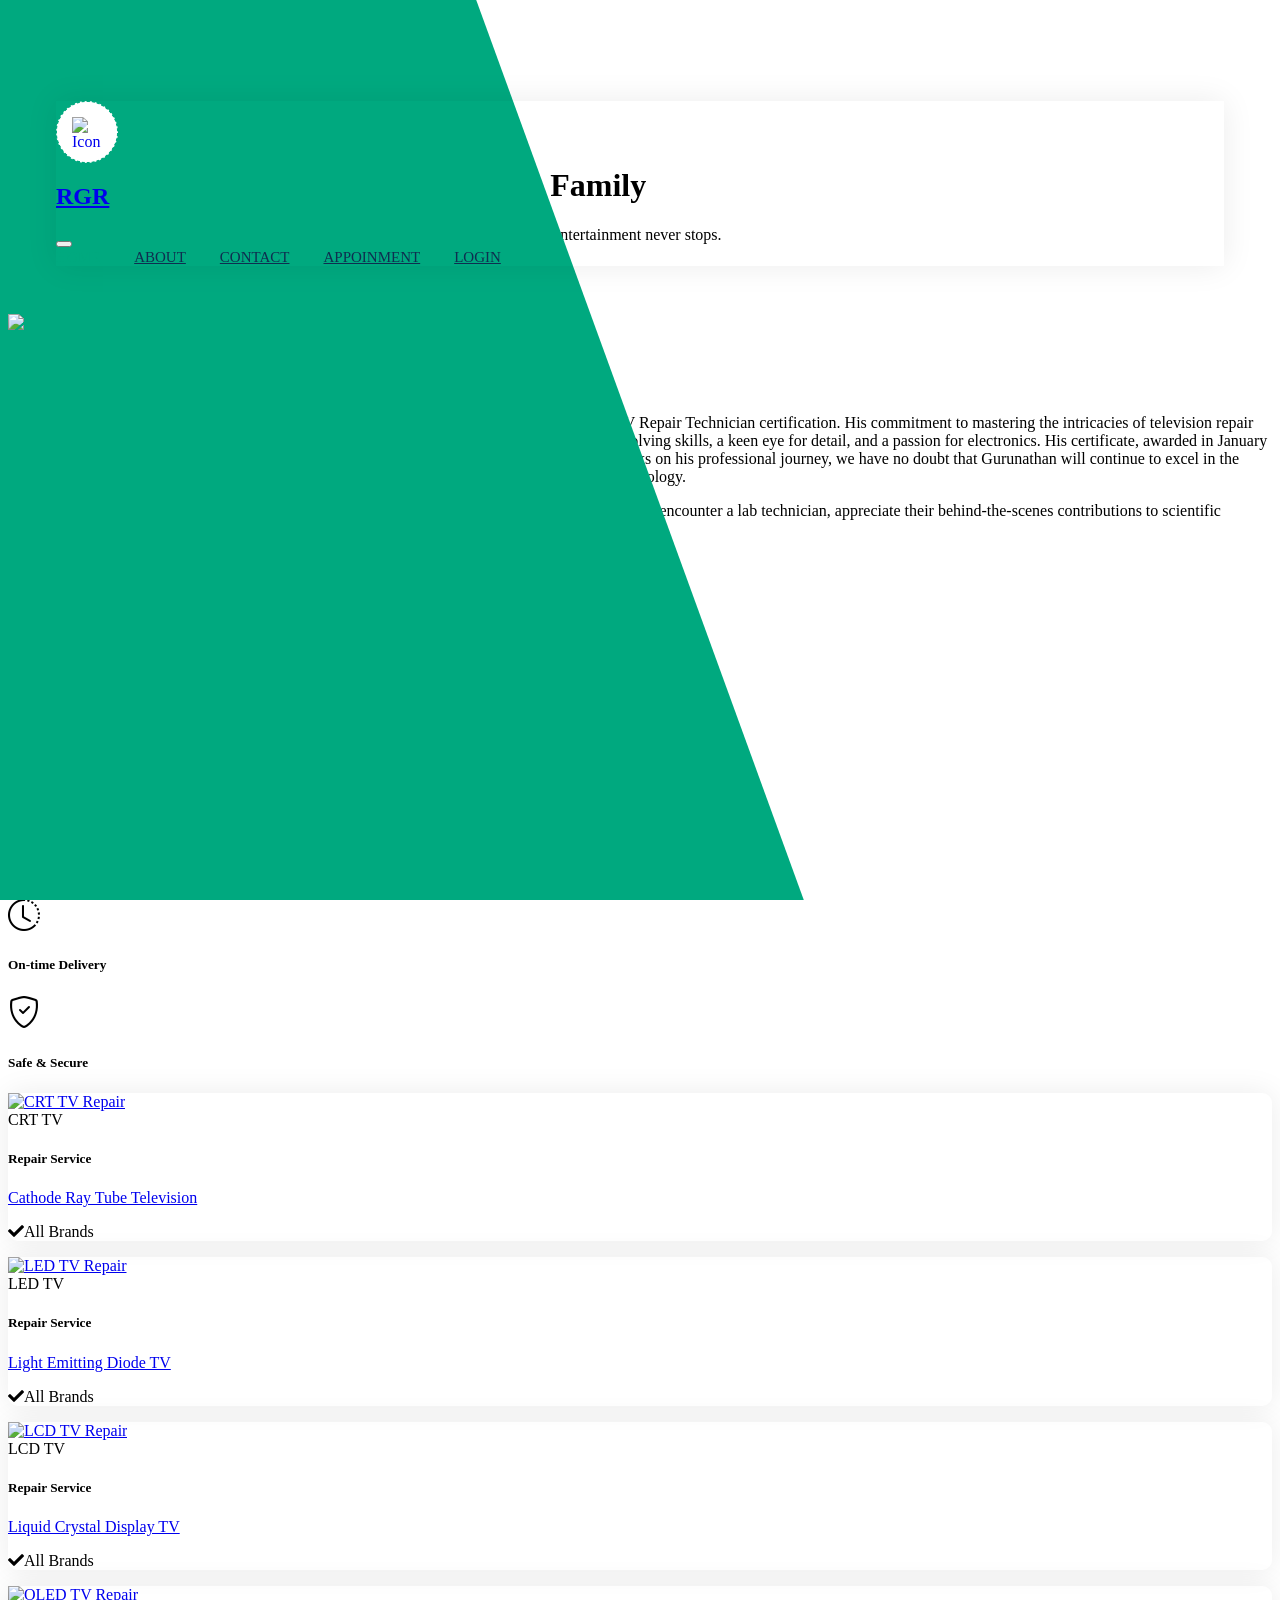
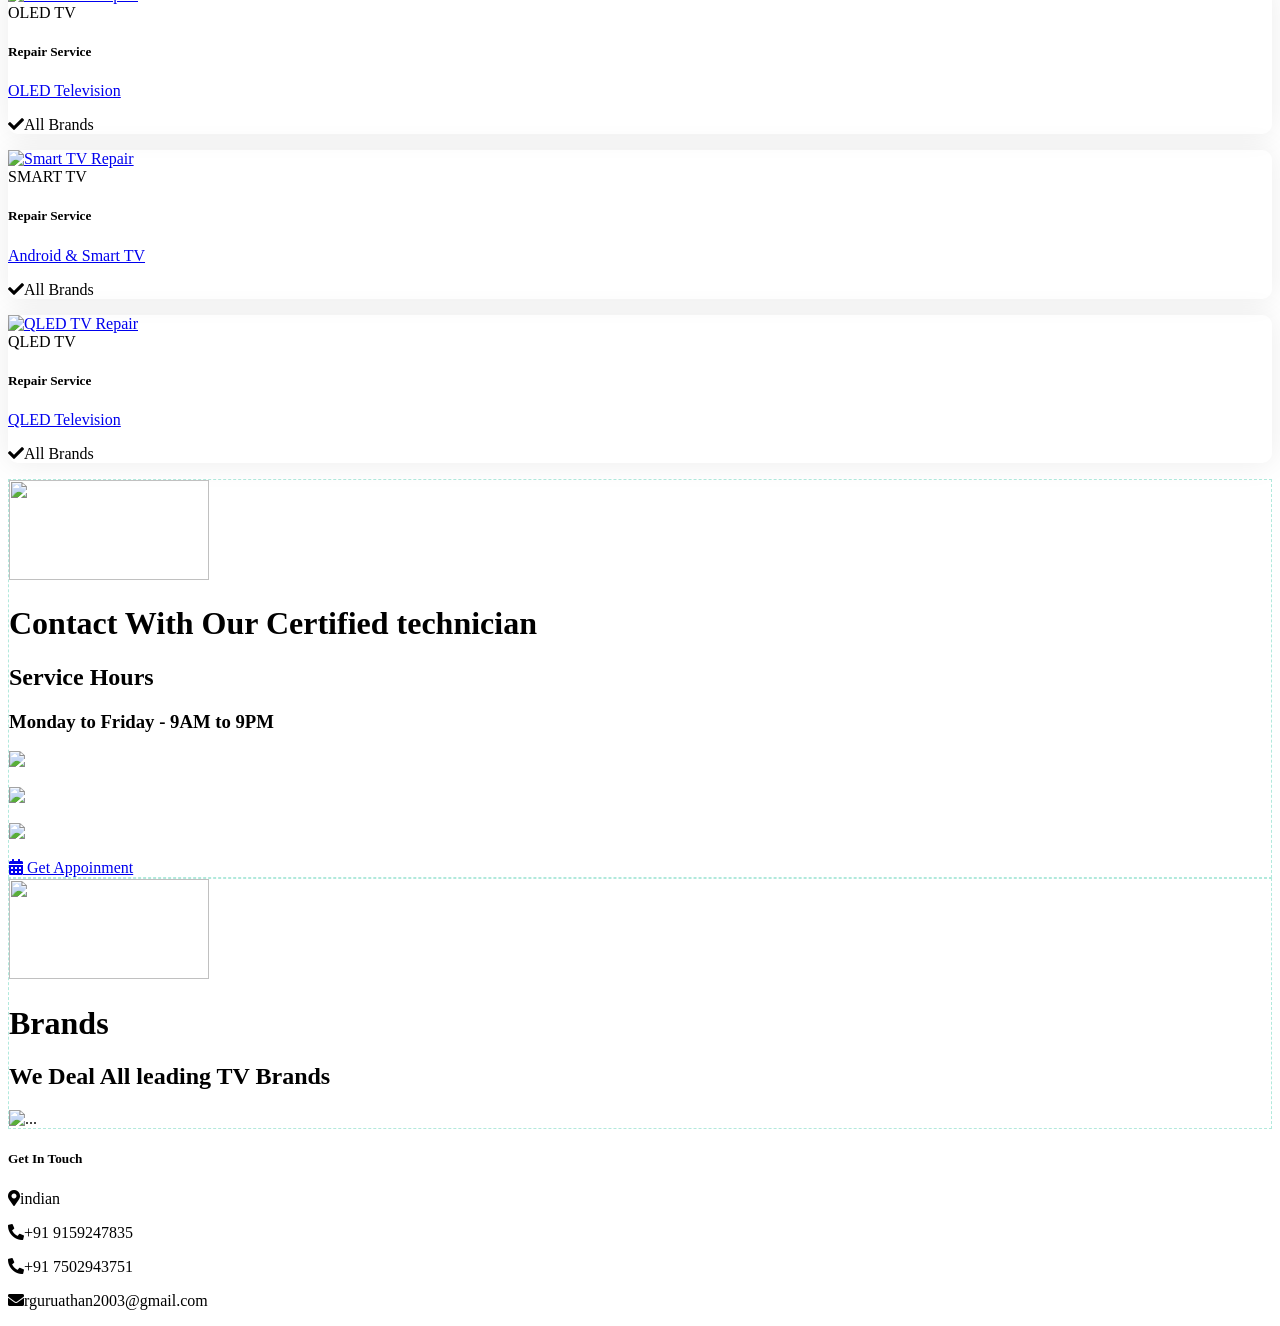
==== index.html @ 17c3c1b6 "re design the web page and CER LOGIN ,APPMONT AND RE DESIGN THE DASHBOARD" ====
<!DOCTYPE html>
<html lang="en">

<head>
    <meta charset="utf-8">
    <title>rgr electronics</title>
    <meta content="width=device-width, initial-scale=1.0" name="viewport">
    <meta content="tv technician,Door-Step Service,Certified technician,All leading TV Brands" name="keywords">
    <meta content="Find A tv technician To Support Your Family" name="description">

    <!-- Favicon -->
    <link href="img/gurulogo.ico" rel="icon">

    <!-- Google Web Fonts -->
    <link rel="preconnect" href="https://fonts.googleapis.com">
    <link rel="preconnect" href="https://fonts.gstatic.com" crossorigin>
    <link href="https://fonts.googleapis.com/css2?family=Heebo:wght@400;500;600&family=Inter:wght@700;800&display=swap" rel="stylesheet">

    <!-- Icon Font Stylesheet -->
    <link href="https://cdnjs.cloudflare.com/ajax/libs/font-awesome/5.10.0/css/all.min.css" rel="stylesheet">
    <link href="https://cdn.jsdelivr.net/npm/bootstrap-icons@1.4.1/font/bootstrap-icons.css" rel="stylesheet">

    <!-- Libraries Stylesheet -->
    <link href="lib/animate/animate.min.css" rel="stylesheet">
    <link href="lib/owlcarousel/assets/owl.carousel.min.css" rel="stylesheet">

    <!-- Customized Bootstrap Stylesheet -->
    <link href="css/bootstrap.min.css" rel="stylesheet">

    <!-- Template Stylesheet -->
    <link href="css/style.css" rel="stylesheet">
</head>

<body>

    <div class="container-xxl bg-white p-0">
        <!-- Spinner Start -->
        <div id="spinner"
            class="show bg-white position-fixed translate-middle w-100 vh-100 top-50 start-50 d-flex align-items-center justify-content-center">
            <div class="spinner-border text-primary" style="width: 3rem; height: 3rem;" role="status">
                <span class="sr-only">Loading...</span>
            </div>
        </div>
        <!-- Spinner End -->

        <!-- Navbar Start -->
        <div class="container-fluid nav-bar bg-transparent">
            <nav class="navbar navbar-expand-lg bg-white navbar-light py-0 px-4">
                <a href="index.html" class="navbar-brand d-flex align-items-center text-center">
                    <div class="icon p-2 me-2">
                        <img class="img-fluid" src="img/sqer logo.png" alt="Icon" style="width: 30px; height: 30px;">
                    </div>
                    <h2 class="m-0 text-primary">RGR</h2>
                </a>
                <button type="button" class="navbar-toggler" data-bs-toggle="collapse" data-bs-target="#navbarCollapse">
                    <span class="navbar-toggler-icon"></span>
                </button>
                <div class="collapse navbar-collapse" id="navbarCollapse">
                    <div class="navbar-nav ms-auto">
                        <a href="index.html" class="nav-item nav-link active">Home</a>
                        <a href="#AboutStart" class="nav-item nav-link">About</a>
                        <a href="#Contact" class="nav-item nav-link">Contact</a>
                        <a href="/appoinment.html" class="nav-item nav-link">Appoinment</a>
                        <a href="/lofin.html" class="nav-item nav-link" class="btn btn-primary">Login</a>
                    </div>
                </div>
            </nav>
        </div>
        <!-- Navbar End -->


        <!-- Header Start -->
        <div class="container-fluid header bg-white p-0">
            <div class="row g-0 align-items-center flex-column-reverse flex-md-row">
                <div class="col-md-6 p-5 mt-lg-5">
                    <h1 class="display-5 animated fadeIn mb-4">Find A <span class="text-primary">TV Technician</span> To
                        Support Your Family</h1>
                    <p class="animated fadeIn mb-4 pb-2 lead text-muted">A dedicated professional employed to maintain
                        technical equipment and ensure your entertainment never stops.</p>
                    <div class="d-flex gap-3 animated fadeIn">
                        <a href="#Services" class="btn btn-primary py-3 px-5">Get Started</a>
                        <a href="#Contact" class="btn btn-outline-primary py-3 px-5">Contact Us</a>
                    </div>
                </div>
                <div class="col-md-6 animated fadeIn">
                    <div class="owl-carousel header-carousel">
                        <div class="owl-carousel-item">
                            <img class="img-fluid" src="img/RGRPAGE1.gif" alt="TV Repair Service">
                        </div>
                        <div class="owl-carousel-item">
                            <img class="img-fluid" src="img/RGRpage2.gif" alt="Electronics Repair">
                        </div>
                    </div>
                </div>
            </div>
        </div>
        <!-- Header End -->

        <!-- About Start -->
        <div class="container-xxl py-5" id="AboutStart">
            <div class="container">
                <div class="row g-5 align-items-center">
                    <div class="col-lg-6 wow fadeIn" data-wow-delay="0.1s">
                        <div class="about-img position-relative overflow-hidden p-5 pe-0">
                            <img class="img-fluid w-100" src="img/gurun2.png">
                        </div>
                    </div>
                    <div class="col-lg-6 wow fadeIn" data-wow-delay="0.5s">
                        <h1 class="mb-4">We’re not just technicians; we’re TV artists.</h1>
                        <p class="mb-4">
                            Gurunathan Rajaram, a diligent and dedicated learner, recently achieved the prestigious
                            Smart TV Repair Technician certification. His commitment to mastering the intricacies of
                            television repair has been commendable.
                            Throughout the course, Gurunathan demonstrated exceptional problem-solving skills, a keen
                            eye for detail, and a passion for electronics. His certificate, awarded in January 2024,
                            stands as a testament to his expertise in diagnosing and fixing smart TV issues.
                            As he embarks on his professional journey, we have no doubt that Gurunathan will continue to
                            excel in the field, providing top-notch service to customers and contributing to the
                            ever-evolving world of technology.
                        </p>
                        <p class="mb-4">They are adept at diagnosing technical issues and providing practical solutions.
                            So, the next time you encounter a lab technician, appreciate their behind-the-scenes
                            contributions to scientific progress</p>

                        <a onclick="viewcertificate()" class="btn btn-primary py-3 px-5 mt-3">View certificate</a>
                        <div id="certificate" style="display: none;">
                            <img src="img/guru certificate .jpg" class="img-fluid shadow-lg p-3 mb-5 bg-body rounded "
                                alt="...">
                            <button onclick="clocecertificate()" type="button" class="btn-close"
                                aria-label="Close"></button>
                        </div>
                        <script>

                            function viewcertificate() {
                                document.getElementById("certificate").style.display = "block";
                            }

                            function clocecertificate() {
                                document.getElementById("certificate").style.display = "none";
                            }

                        </script>
                    </div>
                </div>
            </div>
        </div>
        <!-- About End -->


        <!-- Services Section Start -->
        <div class="container-xxl py-5" id="Services">
            <div class="container">
                <div class="text-center mx-auto mb-5 wow fadeInUp" data-wow-delay="0.1s" style="max-width: 600px;">
                    <h1 class="mb-3">Our Services</h1>
                    <p class="text-muted">We provide comprehensive repair services for all types of televisions,
                        ensuring quality and reliability.</p>
                </div>

                <!-- Features Grid -->
                <div class="row g-4 mb-5">
                    <div class="col-md-3 col-sm-6 wow fadeInUp" data-wow-delay="0.1s">
                        <div class="service-feature text-center p-3 rounded bg-light">
                            <i class="bi bi-geo-alt-fill text-primary fa-2x mb-2"></i>
                            <h5>Door-Step Service</h5>
                        </div>
                    </div>
                    <div class="col-md-3 col-sm-6 wow fadeInUp" data-wow-delay="0.3s">
                        <div class="service-feature text-center p-3 rounded bg-light">
                            <i class="bi bi-truck text-primary fa-2x mb-2"></i>
                            <h5>Free Pickup</h5>
                        </div>
                    </div>
                    <div class="col-md-3 col-sm-6 wow fadeInUp" data-wow-delay="0.5s">
                        <div class="service-feature text-center p-3 rounded bg-light">
                            <i class="bi bi-clock-history text-primary fa-2x mb-2"></i>
                            <h5>On-time Delivery</h5>
                        </div>
                    </div>
                    <div class="col-md-3 col-sm-6 wow fadeInUp" data-wow-delay="0.7s">
                        <div class="service-feature text-center p-3 rounded bg-light">
                            <i class="bi bi-shield-check text-primary fa-2x mb-2"></i>
                            <h5>Safe & Secure</h5>
                        </div>
                    </div>
                </div>

                <!-- Service Cards -->
                <div class="row g-4">
                    <div class="col-lg-4 col-md-6 wow fadeInUp" data-wow-delay="0.1s">
                        <div class="property-item rounded overflow-hidden">
                            <div class="position-relative overflow-hidden">
                                <a href="#Contact"><img class="img-fluid" src="img/crt tv.jpg" alt="CRT TV Repair"></a>
                                <div
                                    class="bg-white rounded-top text-primary position-absolute start-0 bottom-0 mx-4 pt-1 px-3">
                                    CRT TV</div>
                            </div>
                            <div class="p-4 pb-0">
                                <h5 class="text-primary mb-3">Repair Service</h5>
                                <a class="d-block h5 mb-2" href="#Contact">Cathode Ray Tube Television</a>
                                <p class="text-muted"><i class="fa fa-check text-primary me-2"></i>All Brands</p>
                            </div>
                        </div>
                    </div>
                    <div class="col-lg-4 col-md-6 wow fadeInUp" data-wow-delay="0.3s">
                        <div class="property-item rounded overflow-hidden">
                            <div class="position-relative overflow-hidden">
                                <a href="#Contact"><img class="img-fluid" src="img/led tv.jpeg" alt="LED TV Repair"></a>
                                <div
                                    class="bg-white rounded-top text-primary position-absolute start-0 bottom-0 mx-4 pt-1 px-3">
                                    LED TV</div>
                            </div>
                            <div class="p-4 pb-0">
                                <h5 class="text-primary mb-3">Repair Service</h5>
                                <a class="d-block h5 mb-2" href="#Contact">Light Emitting Diode TV</a>
                                <p class="text-muted"><i class="fa fa-check text-primary me-2"></i>All Brands</p>
                            </div>
                        </div>
                    </div>
                    <div class="col-lg-4 col-md-6 wow fadeInUp" data-wow-delay="0.5s">
                        <div class="property-item rounded overflow-hidden">
                            <div class="position-relative overflow-hidden">
                                <a href="#Contact"><img class="img-fluid" src="img/lcd tv.jpeg" alt="LCD TV Repair"></a>
                                <div
                                    class="bg-white rounded-top text-primary position-absolute start-0 bottom-0 mx-4 pt-1 px-3">
                                    LCD TV</div>
                            </div>
                            <div class="p-4 pb-0">
                                <h5 class="text-primary mb-3">Repair Service</h5>
                                <a class="d-block h5 mb-2" href="#Contact">Liquid Crystal Display TV</a>
                                <p class="text-muted"><i class="fa fa-check text-primary me-2"></i>All Brands</p>
                            </div>
                        </div>
                    </div>
                    <!-- Additional cards for OLED, Smart TV, QLED -->
                    <div class="col-lg-4 col-md-6 wow fadeInUp" data-wow-delay="0.1s">
                        <div class="property-item rounded overflow-hidden">
                            <div class="position-relative overflow-hidden">
                                <a href="#Contact"><img class="img-fluid" src="img/oled tv.jpg"
                                        alt="OLED TV Repair"></a>
                                <div
                                    class="bg-white rounded-top text-primary position-absolute start-0 bottom-0 mx-4 pt-1 px-3">
                                    OLED TV</div>
                            </div>
                            <div class="p-4 pb-0">
                                <h5 class="text-primary mb-3">Repair Service</h5>
                                <a class="d-block h5 mb-2" href="#Contact">OLED Television</a>
                                <p class="text-muted"><i class="fa fa-check text-primary me-2"></i>All Brands</p>
                            </div>
                        </div>
                    </div>
                    <div class="col-lg-4 col-md-6 wow fadeInUp" data-wow-delay="0.3s">
                        <div class="property-item rounded overflow-hidden">
                            <div class="position-relative overflow-hidden">
                                <a href="#Contact"><img class="img-fluid" src="img/smart tv.jpg"
                                        alt="Smart TV Repair"></a>
                                <div
                                    class="bg-white rounded-top text-primary position-absolute start-0 bottom-0 mx-4 pt-1 px-3">
                                    SMART TV</div>
                            </div>
                            <div class="p-4 pb-0">
                                <h5 class="text-primary mb-3">Repair Service</h5>
                                <a class="d-block h5 mb-2" href="#Contact">Android & Smart TV</a>
                                <p class="text-muted"><i class="fa fa-check text-primary me-2"></i>All Brands</p>
                            </div>
                        </div>
                    </div>
                    <div class="col-lg-4 col-md-6 wow fadeInUp" data-wow-delay="0.5s">
                        <div class="property-item rounded overflow-hidden">
                            <div class="position-relative overflow-hidden">
                                <a href="#Contact"><img class="img-fluid" src="img/qled tv.jpeg"
                                        alt="QLED TV Repair"></a>
                                <div
                                    class="bg-white rounded-top text-primary position-absolute start-0 bottom-0 mx-4 pt-1 px-3">
                                    QLED TV</div>
                            </div>
                            <div class="p-4 pb-0">
                                <h5 class="text-primary mb-3">Repair Service</h5>
                                <a class="d-block h5 mb-2" href="#Contact">QLED Television</a>
                                <p class="text-muted"><i class="fa fa-check text-primary me-2"></i>All Brands</p>
                            </div>
                        </div>
                    </div>
                </div>
            </div>
        </div>
        <!-- Services Section End -->

        <!-- Call to Action Start -->
        <div class="container-xxl py-5" id="Contact">
            <div class="container">
                <div class="bg-light rounded p-3">
                    <div class="bg-white rounded p-4" style="border: 1px dashed rgba(0, 185, 142, .3)">
                        <div class="row g-5 align-items-center">
                            <div class="col-lg-6 wow fadeIn" data-wow-delay="0.1s">
                                <div class="owl-carousel header-carousel">
                                    <div class="owl-carousel-item">
                                        <img class="img-fluid rounded w-100" src="img/guru photo.jpg" width="200px"
                                            height="100px" alt="">
                                    </div>
                                </div>
                            </div>
                            <div class="col-lg-6 wow fadeIn" data-wow-delay="0.5s">
                                <div class="mb-4">
                                    <h1 class="mb-3">Contact With Our Certified technician</h1>
                                    <h2>Service Hours</h2>
                                    <h3>Monday to Friday - 9AM to 9PM</h3>
                                </div>



                                <a href="https://wa.me/919159247835" class="btn btn-primary py-3 px-4 me-2"><img
                                    width="30" height="30" src="https://img.icons8.com/color/48/whatsapp--v1.png"
                                    alt="whatsapp--v1" /> Chat with Whatsapp</a><br><br>

                                <a href="mailto:rguruathan2003@gmail.com" class="btn btn-primary py-3 px-4 me-2"><img
                                    width="30" height="30" src="https://img.icons8.com/color/48/gmail-new.png"
                                    alt="gmail-new" /></i> Chat with gmail</a><br><br>

                                <a href="tel:+919159247835" class="btn btn-primary py-3 px-4 me-2"><img width="30"
                                    height="30" src="https://img.icons8.com/color/48/apple-phone.png"
                                    alt="apple-phone" /> MAKE A CALL</a><br><br>

                                <a href="/appoinment.html" class="btn btn-dark py-3 px-4"><i
                                    class="fa fa-calendar-alt me-2"></i> Get Appoinment</a>
                            </div>
                        </div>
                    </div>
                </div>
            </div>
        </div>
        <!-- Call to Action End -->
        <!--brands-->
        <div class="container-xxl py-5" id="Contact">
            <div class="container">
                <div class="bg-light rounded p-3">
                    <div class="bg-white rounded p-4" style="border: 1px dashed rgba(0, 185, 142, .3)">
                        <div class="row g-5 align-items-center">
                            <div class="col-lg-6 wow fadeIn" data-wow-delay="0.1s">
                                <img class="img-fluid rounded w-100" src="img/logo.png" width="200px" height="100px"
                                    alt="">
                            </div>
                            <div class="col-lg-6 wow fadeIn" data-wow-delay="0.5s">
                                <div class="mb-4">
                                    <h1 class="mb-3">Brands</h1>
                                    <h2>We Deal All leading TV Brands</h2>
                                </div>
                                <!--braind logo-->
                                <img src="img/Screenshot 2024-05-18 124845.png" width="550px"
                                    class="rounded mx-auto d-block img-fluid" alt="...">
                            </div>
                        </div>
                    </div>
                </div>
            </div>
        </div>

        <!-- Footer Start -->
        <div class="container-fluid bg-dark text-white-50 footer pt-5 mt-5 wow fadeIn" data-wow-delay="0.1s">
            <div class="container py-5">
                <div class="row g-5">
                    <div class="col-lg-3 col-md-6">
                        <h5 class="text-white mb-4">Get In Touch</h5>
                        <p class="mb-2"><i class="fa fa-map-marker-alt me-3"></i>indian</p>
                        <p class="mb-2"><i class="fa fa-phone-alt me-3"></i>+91 9159247835</p>
                        <p class="mb-2"><i class="fa fa-phone-alt me-3"></i>+91 7502943751</p>
                        <p class="mb-2"><i class="fa fa-envelope me-3"></i>rguruathan2003@gmail.com</p>
                    </div>
                </div>
            </div>
        </div>
        <!-- Footer End -->

        <!-- Back to Top -->
        <a href="#" class="btn btn-lg btn-primary btn-lg-square back-to-top"><i class="bi bi-arrow-up"></i></a>
    </div>

    <!-- JavaScript Libraries -->
    <script src="https://code.jquery.com/jquery-3.4.1.min.js"></script>
    <script src="https://cdn.jsdelivr.net/npm/bootstrap@5.0.0/dist/js/bootstrap.bundle.min.js"></script>
    <script src="lib/wow/wow.min.js"></script>
    <script src="lib/easing/easing.min.js"></script>
    <script src="lib/waypoints/waypoints.min.js"></script>
    <script src="lib/owlcarousel/owl.carousel.min.js"></script>

    <!-- Template Javascript -->
    <script src="js/main.js"></script>
    <script src="https://sheetdb.io/handlebars.js"></script>
    <script src="https://cdn.jsdelivr.net/gh/noumanqamar450/alertbox@main/version/1.0.2/alertbox.min.js"></script>
</body>

</html>
---- css/style.css ----
:root {
    --primary: #00A97F;
    --secondary: #0b1c2c;
    --light: #EFFDF5;
    --dark: #0E2E50;
}

.back-to-top {
    position: fixed;
    display: none;
    right: 45px;
    bottom: 45px;
    z-index: 99;
}


/*** Spinner ***/
#spinner {
    opacity: 0;
    visibility: hidden;
    transition: opacity .5s ease-out, visibility 0s linear .5s;
    z-index: 99999;
}

#spinner.show {
    transition: opacity .5s ease-out, visibility 0s linear 0s;
    visibility: visible;
    opacity: 1;
}


/*** Button ***/
.btn {
    transition: .5s;
}

.btn.btn-primary,
.btn.btn-secondary {
    color: #FFFFFF;
}

.btn-square {
    width: 38px;
    height: 38px;
}

.btn-sm-square {
    width: 32px;
    height: 32px;
}

.btn-lg-square {
    width: 48px;
    height: 48px;
}

.btn-square,
.btn-sm-square,
.btn-lg-square {
    padding: 0;
    display: flex;
    align-items: center;
    justify-content: center;
    font-weight: normal;
    border-radius: 50px;
}


/*** Navbar ***/
.nav-bar {
    position: relative;
    margin-top: 45px;
    padding: 0 3rem;
    transition: .5s;
    z-index: 9999;
    border-radius: 50px;
}

.nav-bar.sticky-top {
    position: sticky;
    padding: 0;
    z-index: 9999;
}

.navbar {
    box-shadow: 0 0 30px rgba(0, 0, 0, .08);
}

.navbar .dropdown-toggle::after {
    border: none;
    content: "\f107";
    font-family: "Font Awesome 5 Free";
    font-weight: 900;
    vertical-align: middle;
    margin-left: 5px;
    transition: .5s;
}

.navbar .dropdown-toggle[aria-expanded=true]::after {
    transform: rotate(-180deg);
}

.navbar-light .navbar-nav .nav-link {
    margin-right: 30px;
    padding: 25px 0;
    color: #FFFFFF;
    font-size: 15px;
    text-transform: uppercase;
    outline: none;
}

.navbar-light .navbar-nav .nav-link:hover,
.navbar-light .navbar-nav .nav-link.active {
    color: var(--primary);
}

@media (max-width: 991.98px) {
    .nav-bar {
        margin: 0;
        padding: 0;
    }

    .navbar-light .navbar-nav .nav-link {
        margin-right: 0;
        padding: 10px 0;
    }

    .navbar-light .navbar-nav {
        border-top: 1px solid #EEEEEE;
    }
}

.navbar-light .navbar-brand {
    height: 75px;
}

.navbar-light .navbar-nav .nav-link {
    color: var(--dark);
    font-weight: 500;
}

@media (min-width: 992px) {
    .navbar .nav-item .dropdown-menu {
        display: block;
        top: 100%;
        margin-top: 0;
        transform: rotateX(-75deg);
        transform-origin: 0% 0%;
        opacity: 0;
        visibility: hidden;
        transition: .5s;

    }

    .navbar .nav-item:hover .dropdown-menu {
        transform: rotateX(0deg);
        visibility: visible;
        transition: .5s;
        opacity: 1;
    }
}


/*** Header ***/
@media (min-width: 992px) {
    .header {
        margin-top: -120px;
    }
}

.header-carousel .owl-nav {
    position: absolute;
    top: 50%;
    left: -25px;
    transform: translateY(-50%);
    display: flex;
    flex-direction: column;
}

.header-carousel .owl-nav .owl-prev,
.header-carousel .owl-nav .owl-next {
    margin: 7px 0;
    width: 50px;
    height: 50px;
    display: flex;
    align-items: center;
    justify-content: center;
    color: #FFFFFF;
    background: var(--primary);
    border-radius: 40px;
    font-size: 20px;
    transition: .5s;
}

.header-carousel .owl-nav .owl-prev:hover,
.header-carousel .owl-nav .owl-next:hover {
    background: var(--dark);
}

@media (max-width: 768px) {
    .header-carousel .owl-nav {
        left: 25px;
    }
}

.breadcrumb-item+.breadcrumb-item::before {
    color: #DDDDDD;
}


/*** Icon ***/
.icon {
    padding: 15px;
    display: inline-flex;
    align-items: center;
    justify-content: center;
    background: #FFFFFF !important;
    border-radius: 50px;
    border: 1px dashed var(--primary) !important;
}


/*** About ***/
.about-img img {
    position: relative;
    z-index: 2;
}

.about-img::before {
    position: absolute;
    content: "";
    top: 0;
    left: -50%;
    width: 100%;
    height: 100%;
    background: var(--primary);
    transform: skew(20deg);
    z-index: 1;
}


/*** Category ***/
.cat-item div {
    background: #FFFFFF;
    border: 1px dashed rgba(0, 185, 142, .3);
    transition: .5s;
}

.cat-item:hover div {
    background: var(--primary);
    border-color: transparent;
}

.cat-item div * {
    transition: .5s;
}

.cat-item:hover div * {
    color: #FFFFFF !important;
}


/*** Property List ***/
.nav-pills .nav-item .btn {
    color: var(--dark);
}

.nav-pills .nav-item .btn:hover,
.nav-pills .nav-item .btn.active {
    color: #FFFFFF;
}

.property-item {
    box-shadow: 0 0 30px rgba(0, 0, 0, .08);
    transition: .5s;
    border-radius: 10px;
}

.property-item img {
    transition: .5s;
}

.property-item:hover {
    box-shadow: 0 10px 40px rgba(0, 169, 127, 0.2);
    transform: translateY(-5px);
}

.property-item:hover img {
    transform: scale(1.05);
}

.property-item .border-top {
    border-top: 1px dashed rgba(0, 185, 142, .3) !important;
}

.property-item .border-end {
    border-right: 1px dashed rgba(0, 185, 142, .3) !important;
}


/*** Team ***/
.team-item {
    box-shadow: 0 0 30px rgba(0, 0, 0, .08);
    transition: .5s;
}

.team-item .btn {
    color: var(--primary);
    background: #FFFFFF;
    box-shadow: 0 0 30px rgba(0, 0, 0, .15);
}

.team-item .btn:hover {
    color: #FFFFFF;
    background: var(--primary);
}

.team-item:hover {
    border-color: var(--secondary) !important;
}

.team-item:hover .bg-primary {
    background: var(--secondary) !important;
}

.team-item:hover .bg-primary i {
    color: var(--secondary) !important;
}


/*** Testimonial ***/
.testimonial-carousel {
    padding-left: 1.5rem;
    padding-right: 1.5rem;
}

@media (min-width: 576px) {
    .testimonial-carousel {
        padding-left: 4rem;
        padding-right: 4rem;
    }
}

.testimonial-carousel .testimonial-item .border {
    border: 1px dashed rgba(0, 185, 142, .3) !important;
}

.testimonial-carousel .owl-nav {
    position: absolute;
    width: 100%;
    height: 40px;
    top: calc(50% - 20px);
    left: 0;
    display: flex;
    justify-content: space-between;
    z-index: 1;
}

.testimonial-carousel .owl-nav .owl-prev,
.testimonial-carousel .owl-nav .owl-next {
    position: relative;
    width: 40px;
    height: 40px;
    display: flex;
    align-items: center;
    justify-content: center;
    color: #FFFFFF;
    background: var(--primary);
    border-radius: 40px;
    font-size: 20px;
    transition: .5s;
}

.testimonial-carousel .owl-nav .owl-prev:hover,
.testimonial-carousel .owl-nav .owl-next:hover {
    background: var(--dark);
}


/*** Footer ***/
.footer .btn.btn-social {
    margin-right: 5px;
    width: 35px;
    height: 35px;
    display: flex;
    align-items: center;
    justify-content: center;
    color: var(--light);
    border: 1px solid rgba(255, 255, 255, 0.5);
    border-radius: 35px;
    transition: .3s;
}

.footer .btn.btn-social:hover {
    color: var(--primary);
    border-color: var(--light);
}

.footer .btn.btn-link {
    display: block;
    margin-bottom: 5px;
    padding: 0;
    text-align: left;
    font-size: 15px;
    font-weight: normal;
    text-transform: capitalize;
    transition: .3s;
}

.footer .btn.btn-link::before {
    position: relative;
    content: "\f105";
    font-family: "Font Awesome 5 Free";
    font-weight: 900;
    margin-right: 10px;
}

.footer .btn.btn-link:hover {
    letter-spacing: 1px;
    box-shadow: none;
}

.footer .form-control {
    border-color: rgba(255, 255, 255, 0.5);
}

.footer .copyright {
    padding: 25px 0;
    font-size: 15px;
    border-top: 1px solid rgba(256, 256, 256, .1);
}

.footer .copyright a {
    color: var(--light);
}

.footer .footer-menu a {
    margin-right: 15px;
    padding-right: 15px;
    border-right: 1px solid rgba(255, 255, 255, .1);
}

.footer .footer-menu a:last-child {
    margin-right: 0;
    padding-right: 0;
    border-right: none;
}

/* From Uiverse.io by stlyash */
.redes {
    width: 80px;
    height: auto;
    display: flex;
    flex-direction: column;
}

.redes a {
    display: flex;
    justify-content: center;
    align-items: center;
    width: 100%;
    height: 40px;
    transition: all 0.2s ease-in-out;
}

.redes a svg {
    width: 30px;
    fill: #ffffff;
}

.redes .discord {
    background-color: rgb(0, 60, 255);
    border-radius: 0 0 10px 0;
}

.redes .instagram {
    background: linear-gradient(45deg, #833ab4, #fd1d1d, #f56040);
    border-radius: 0 10px 0 0;
}

.redes .github {
    background-color: rgb(24, 22, 22);
}

.redes .twitter {
    background-color: #000000;
}

.redes .facebook {
    background-color: #006aff;
}

.redes a:hover {
    width: 150%;
    border-radius: 0 10px 10px 0;
}
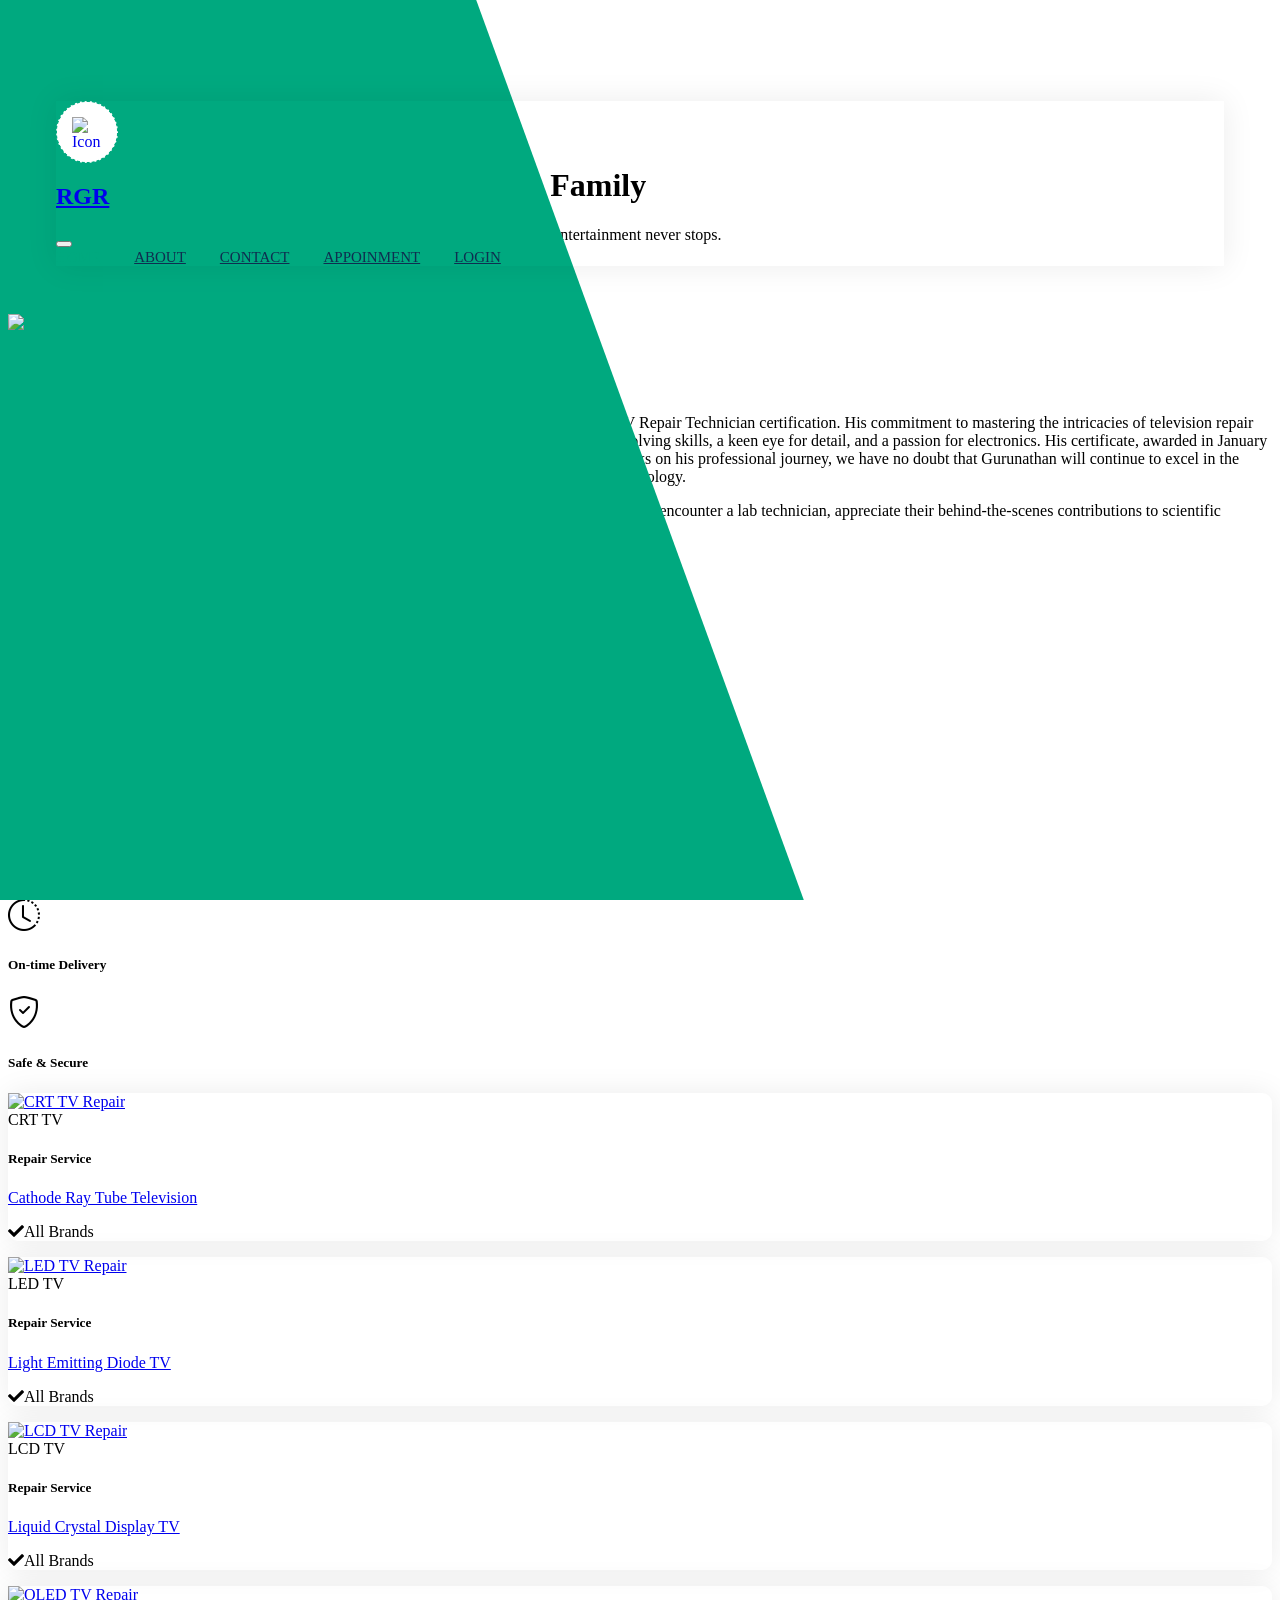
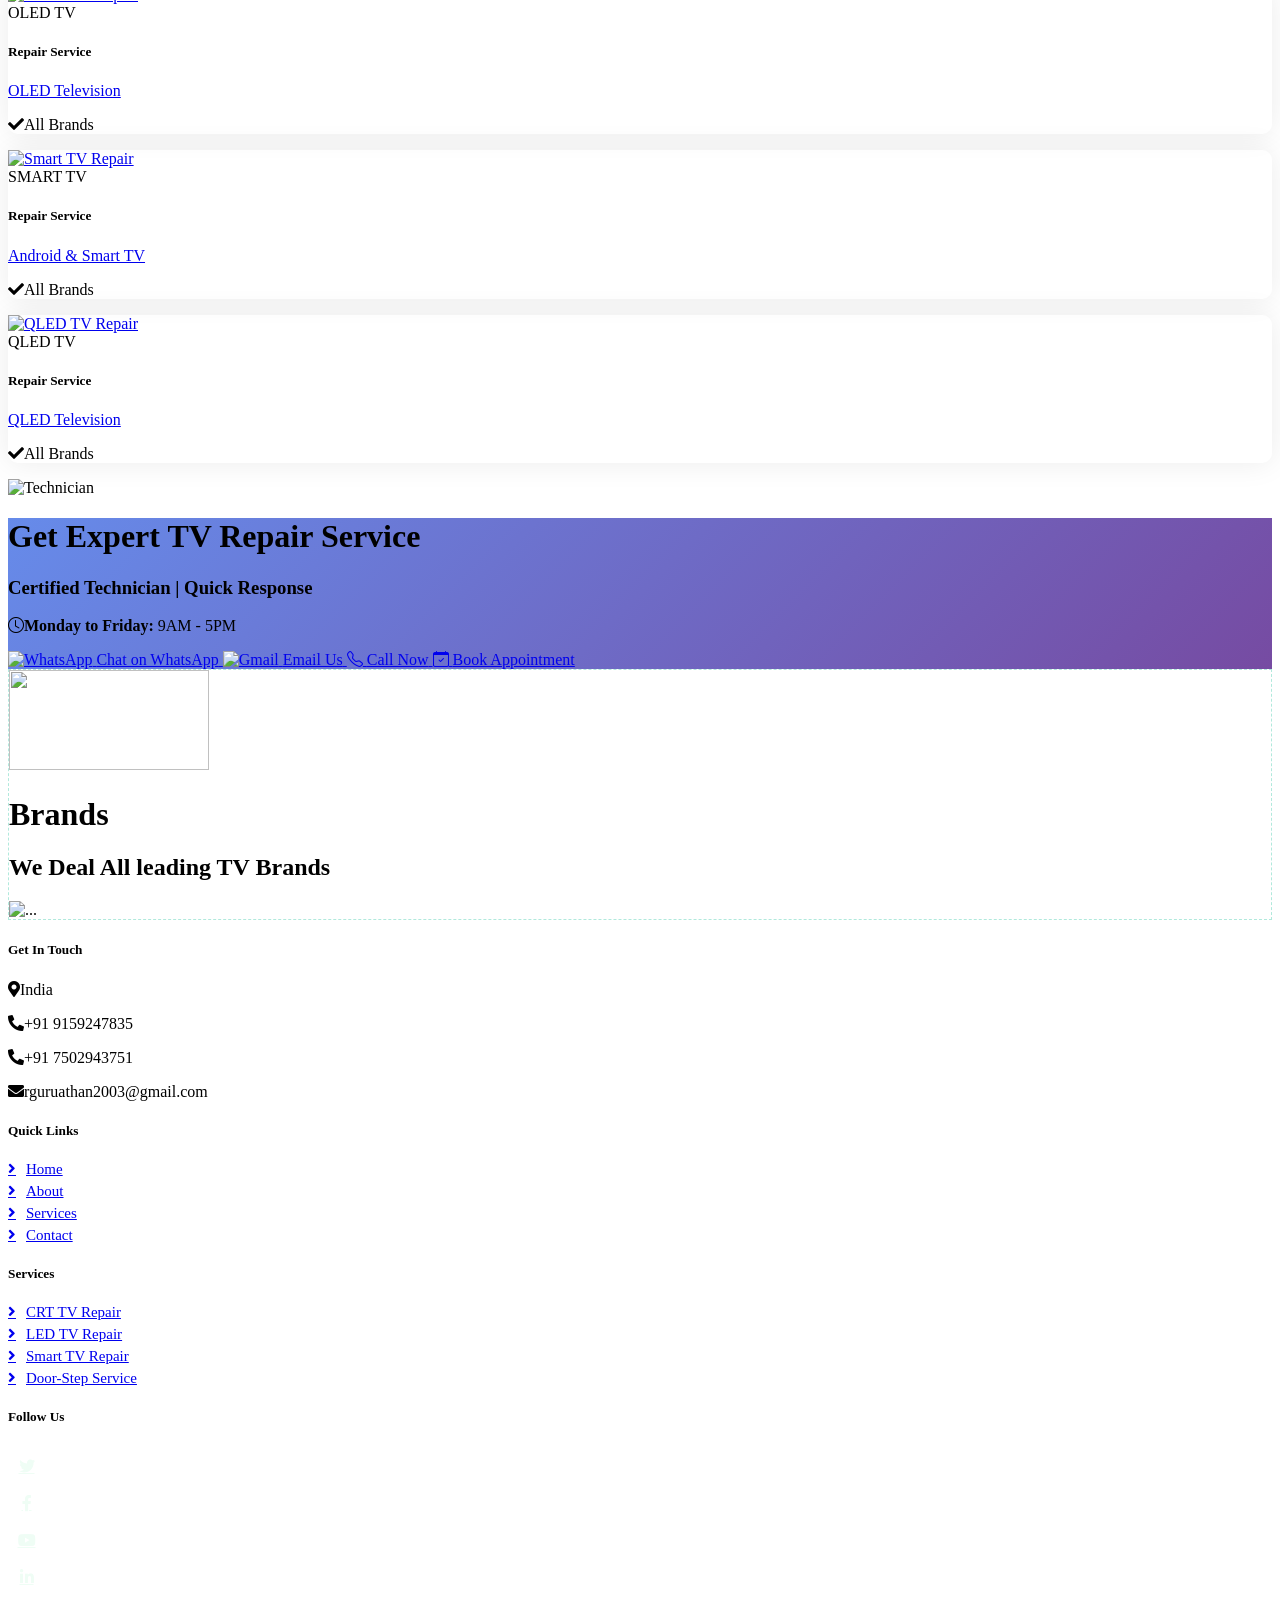
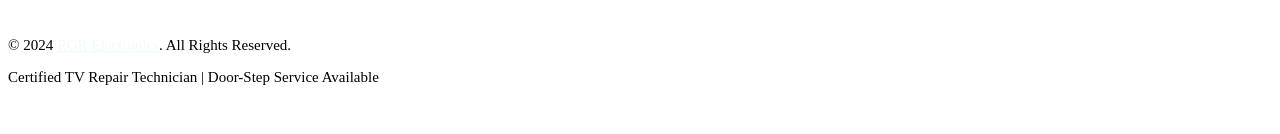
==== commit 23a3529a: "fix : sm changes in fooder" ====
--- a/index.html
+++ b/index.html
@@ -61,7 +61,7 @@
                         <a href="#AboutStart" class="nav-item nav-link">About</a>
                         <a href="#Contact" class="nav-item nav-link">Contact</a>
                         <a href="/appoinment.html" class="nav-item nav-link">Appoinment</a>
-                        <a href="/lofin.html" class="nav-item nav-link" class="btn btn-primary">Login</a>
+                        <a href="/lofin.html" class="nav-item nav-link">Login</a>
                     </div>
                 </div>
             </nav>
@@ -79,7 +79,7 @@
                         technical equipment and ensure your entertainment never stops.</p>
                     <div class="d-flex gap-3 animated fadeIn">
                         <a href="#Services" class="btn btn-primary py-3 px-5">Get Started</a>
-                        <a href="#Contact" class="btn btn-outline-primary py-3 px-5">Contact Us</a>
+                        <!-- <a href="#Contact" class="btn btn-outline-primary py-3 px-5">Contact Us</a> -->
                     </div>
                 </div>
                 <div class="col-md-6 animated fadeIn">
@@ -286,46 +286,49 @@
         <!-- Services Section End -->
 
         <!-- Call to Action Start -->
-        <div class="container-xxl py-5" id="Contact">
+        <div class="container-xxl py-5" id="CTA">
             <div class="container">
-                <div class="bg-light rounded p-3">
-                    <div class="bg-white rounded p-4" style="border: 1px dashed rgba(0, 185, 142, .3)">
-                        <div class="row g-5 align-items-center">
-                            <div class="col-lg-6 wow fadeIn" data-wow-delay="0.1s">
-                                <div class="owl-carousel header-carousel">
-                                    <div class="owl-carousel-item">
-                                        <img class="img-fluid rounded w-100" src="img/guru photo.jpg" width="200px"
-                                            height="100px" alt="">
-                                    </div>
-                                </div>
-                            </div>
-                            <div class="col-lg-6 wow fadeIn" data-wow-delay="0.5s">
-                                <div class="mb-4">
-                                    <h1 class="mb-3">Contact With Our Certified technician</h1>
-                                    <h2>Service Hours</h2>
-                                    <h3>Monday to Friday - 9AM to 9PM</h3>
-                                </div>
-
-
-
-                                <a href="https://wa.me/919159247835" class="btn btn-primary py-3 px-4 me-2"><img
-                                    width="30" height="30" src="https://img.icons8.com/color/48/whatsapp--v1.png"
-                                    alt="whatsapp--v1" /> Chat with Whatsapp</a><br><br>
-
-                                <a href="mailto:rguruathan2003@gmail.com" class="btn btn-primary py-3 px-4 me-2"><img
-                                    width="30" height="30" src="https://img.icons8.com/color/48/gmail-new.png"
-                                    alt="gmail-new" /></i> Chat with gmail</a><br><br>
-
-                                <a href="tel:+919159247835" class="btn btn-primary py-3 px-4 me-2"><img width="30"
-                                    height="30" src="https://img.icons8.com/color/48/apple-phone.png"
-                                    alt="apple-phone" /> MAKE A CALL</a><br><br>
-
-                                <a href="/appoinment.html" class="btn btn-dark py-3 px-4"><i
-                                    class="fa fa-calendar-alt me-2"></i> Get Appoinment</a>
-                            </div>
-                        </div>
-                    </div>
-                </div>
+            <div class="row g-4 align-items-center">
+                <div class="col-lg-6 wow fadeInLeft" data-wow-delay="0.1s">
+                <div class="position-relative">
+                    <div class="owl-carousel header-carousel rounded overflow-hidden shadow-lg">
+                    <div class="owl-carousel-item">
+                        <img class="img-fluid w-100" src="img/guru photo.jpg" alt="Technician">
+                    </div>
+                    </div>
+                    <div class="position-absolute top-0 start-0 w-100 h-100 bg-primary opacity-10 rounded"></div>
+                </div>
+                </div>
+                <div class="col-lg-6 wow fadeInRight" data-wow-delay="0.5s">
+                <div class="rounded-lg p-5" style="background: linear-gradient(135deg, #668bea 0%, #764ba2 100%);">
+                    <div class="mb-4">
+                    <h1 class="mb-3 text-white">Get Expert TV Repair Service</h1>
+                    <h3 class="text-white-50 fw-normal">Certified Technician | Quick Response</h3>
+                    </div>
+                    <div class="mb-4">
+                    <p class="text-white mb-2"><i class="bi bi-clock text-warning me-2"></i><strong>Monday to Friday:</strong> 9AM - 5PM</p>
+                    </div>
+                    <div class="d-flex flex-column gap-2">
+                    <a href="https://wa.me/919159247835" class="btn btn-light btn-lg d-flex align-items-center justify-content-center gap-2 shadow-sm hover-lift">
+                        <img width="24" height="24" src="https://img.icons8.com/color/48/whatsapp--v1.png" alt="WhatsApp">
+                        <span>Chat on WhatsApp</span>
+                    </a>
+                    <a href="mailto:rguruathan2003@gmail.com" class="btn btn-outline-light btn-lg d-flex align-items-center justify-content-center gap-2">
+                        <img width="24" height="24" src="https://img.icons8.com/color/48/gmail-new.png" alt="Gmail">
+                        <span>Email Us</span>
+                    </a>
+                    <a href="tel:+919159247835" class="btn btn-outline-light btn-lg d-flex align-items-center justify-content-center gap-2">
+                        <i class="bi bi-telephone"></i>
+                        <span>Call Now</span>
+                    </a>
+                    <a href="/appoinment.html" class="btn btn-warning btn-lg d-flex align-items-center justify-content-center gap-2 fw-bold">
+                        <i class="bi bi-calendar-check"></i>
+                        <span>Book Appointment</span>
+                    </a>
+                    </div>
+                </div>
+                </div>
+            </div>
             </div>
         </div>
         <!-- Call to Action End -->
@@ -357,15 +360,50 @@
         <!-- Footer Start -->
         <div class="container-fluid bg-dark text-white-50 footer pt-5 mt-5 wow fadeIn" data-wow-delay="0.1s">
             <div class="container py-5">
-                <div class="row g-5">
-                    <div class="col-lg-3 col-md-6">
-                        <h5 class="text-white mb-4">Get In Touch</h5>
-                        <p class="mb-2"><i class="fa fa-map-marker-alt me-3"></i>indian</p>
-                        <p class="mb-2"><i class="fa fa-phone-alt me-3"></i>+91 9159247835</p>
-                        <p class="mb-2"><i class="fa fa-phone-alt me-3"></i>+91 7502943751</p>
-                        <p class="mb-2"><i class="fa fa-envelope me-3"></i>rguruathan2003@gmail.com</p>
-                    </div>
-                </div>
+            <div class="row g-5">
+                <div class="col-lg-3 col-md-6">
+                <h5 class="text-white mb-4">Get In Touch</h5>
+                <p class="mb-2"><i class="fa fa-map-marker-alt me-3"></i>India</p>
+                <p class="mb-2"><i class="fa fa-phone-alt me-3"></i>+91 9159247835</p>
+                <p class="mb-2"><i class="fa fa-phone-alt me-3"></i>+91 7502943751</p>
+                <p class="mb-2"><i class="fa fa-envelope me-3"></i>rguruathan2003@gmail.com</p>
+                </div>
+                <div class="col-lg-3 col-md-6">
+                <h5 class="text-white mb-4">Quick Links</h5>
+                <a class="btn btn-link text-white-50" href="index.html">Home</a>
+                <a class="btn btn-link text-white-50" href="#AboutStart">About</a>
+                <a class="btn btn-link text-white-50" href="#Services">Services</a>
+                <a class="btn btn-link text-white-50" href="#Contact">Contact</a>
+                </div>
+                <div class="col-lg-3 col-md-6">
+                <h5 class="text-white mb-4">Services</h5>
+                <a class="btn btn-link text-white-50" href="#Contact">CRT TV Repair</a>
+                <a class="btn btn-link text-white-50" href="#Contact">LED TV Repair</a>
+                <a class="btn btn-link text-white-50" href="#Contact">Smart TV Repair</a>
+                <a class="btn btn-link text-white-50" href="#Contact">Door-Step Service</a>
+                </div>
+                <div class="col-lg-3 col-md-6">
+                <h5 class="text-white mb-4">Follow Us</h5>
+                <div class="pt-2">
+                    <a class="btn btn-outline-light btn-social" href="#"><i class="fab fa-twitter"></i></a>
+                    <a class="btn btn-outline-light btn-social" href="#"><i class="fab fa-facebook-f"></i></a>
+                    <a class="btn btn-outline-light btn-social" href="#"><i class="fab fa-youtube"></i></a>
+                    <a class="btn btn-outline-light btn-social" href="#"><i class="fab fa-linkedin-in"></i></a>
+                </div>
+                </div>
+            </div>
+            </div>
+            <div class="container">
+            <div class="copyright">
+                <div class="row">
+                <div class="col-md-6 text-center text-md-start mb-3 mb-md-0">
+                    <p class="mb-0">&copy; 2024 <a class="text-primary" href="#">RGR Electronics</a>. All Rights Reserved.</p>
+                </div>
+                <div class="col-md-6 text-center text-md-end">
+                    <p class="mb-0">Certified TV Repair Technician | Door-Step Service Available</p>
+                </div>
+                </div>
+            </div>
             </div>
         </div>
         <!-- Footer End -->
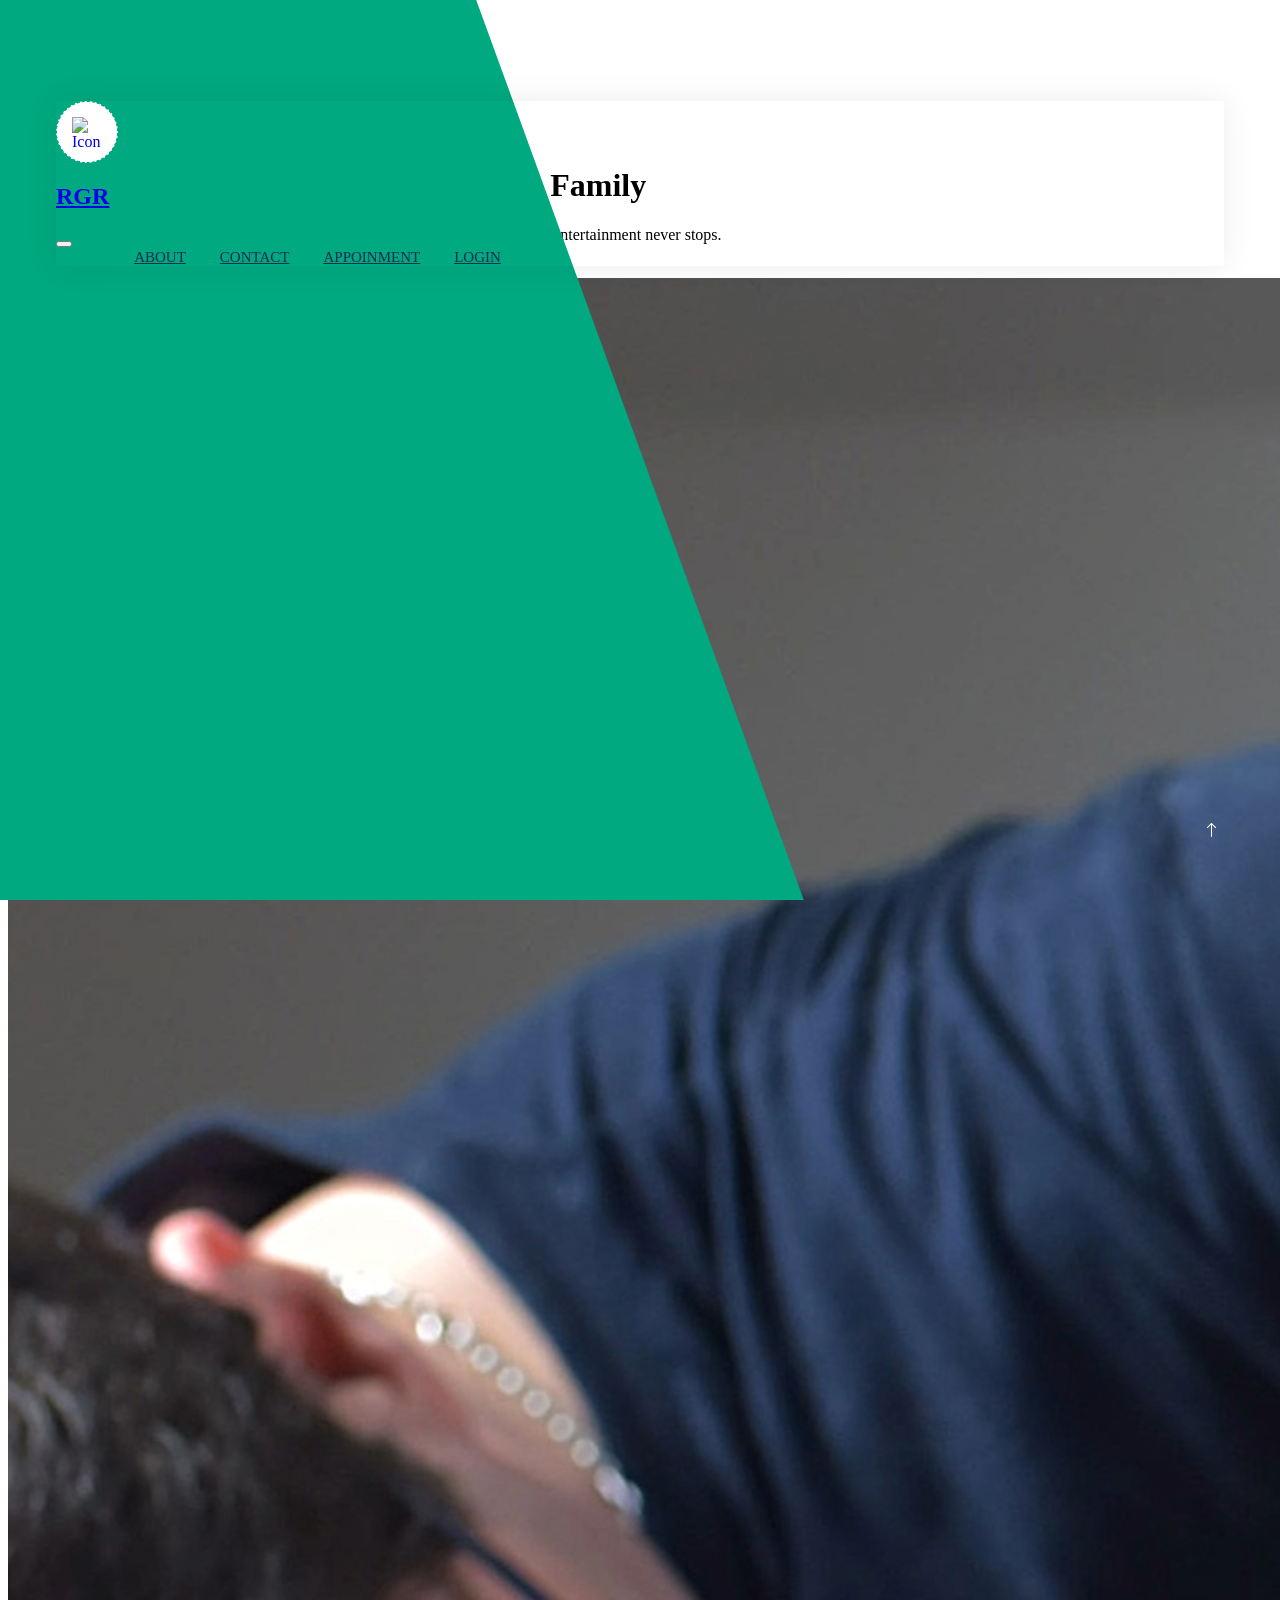
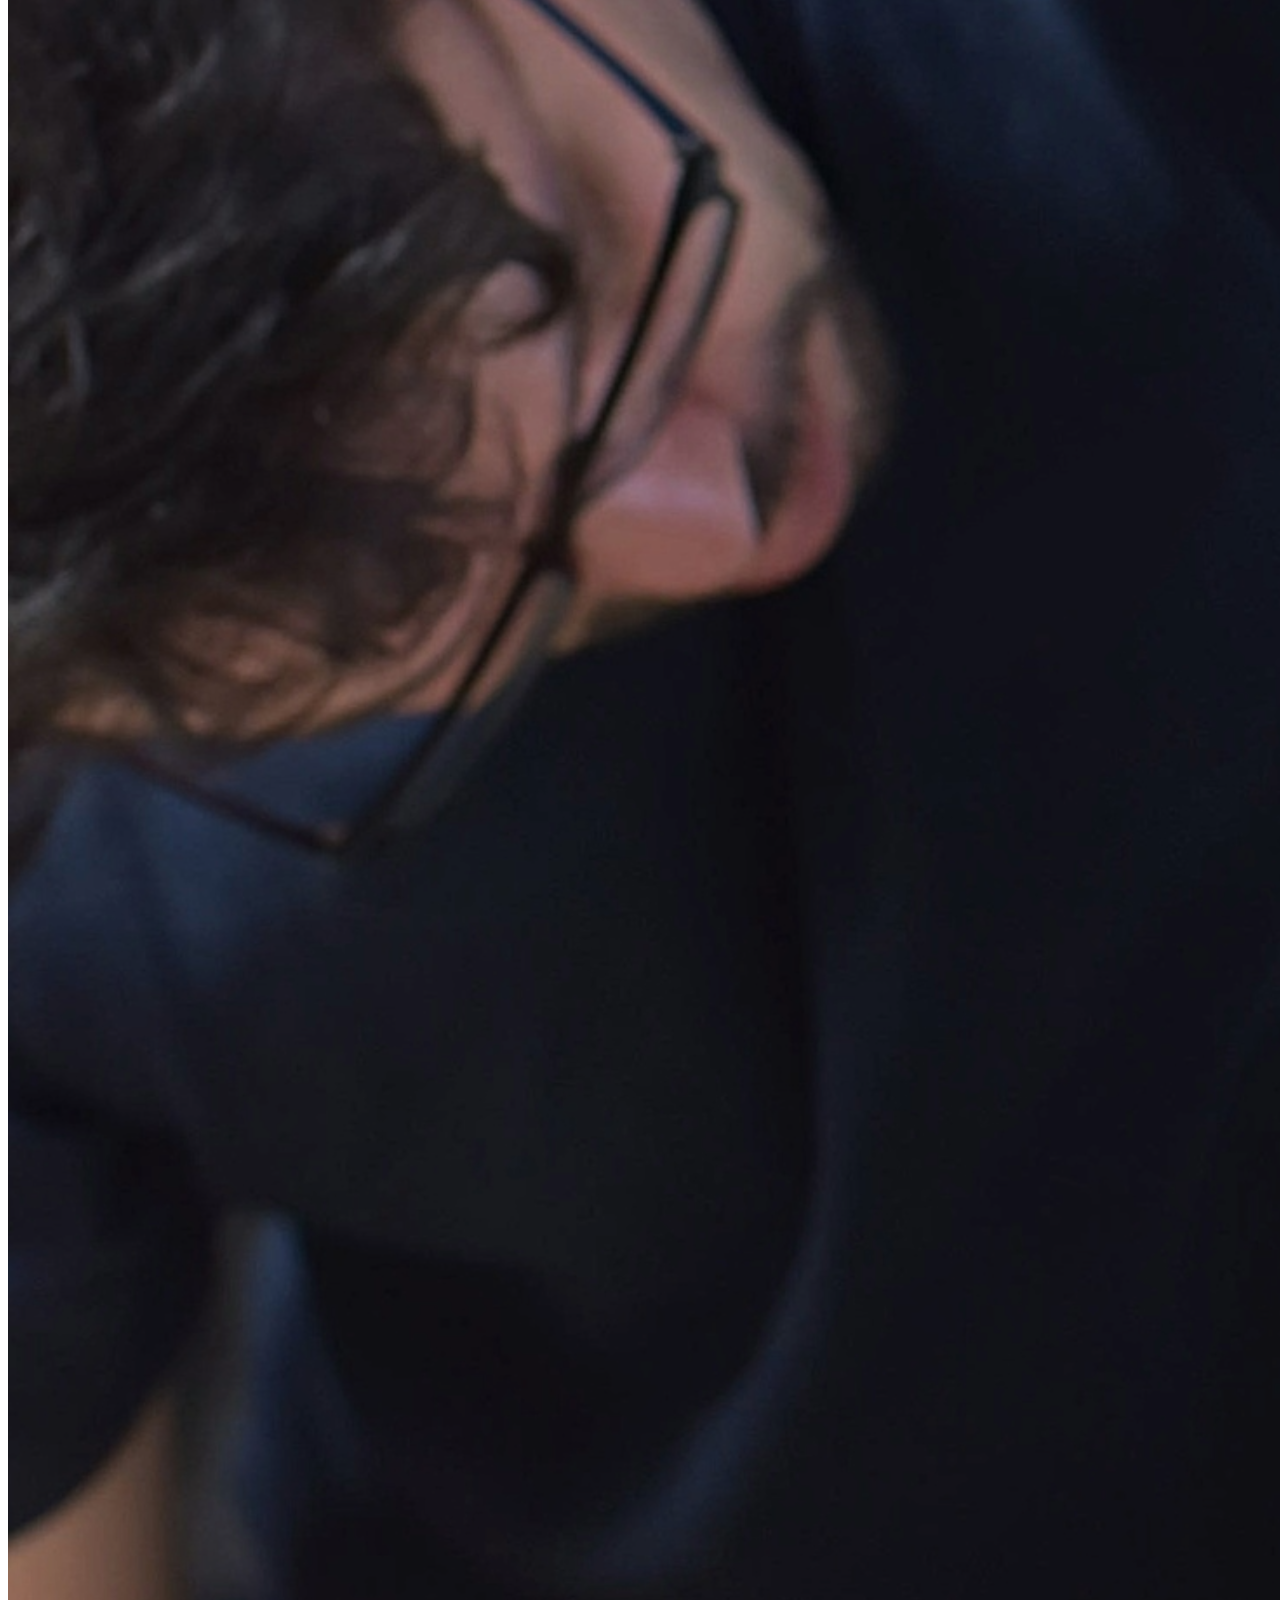
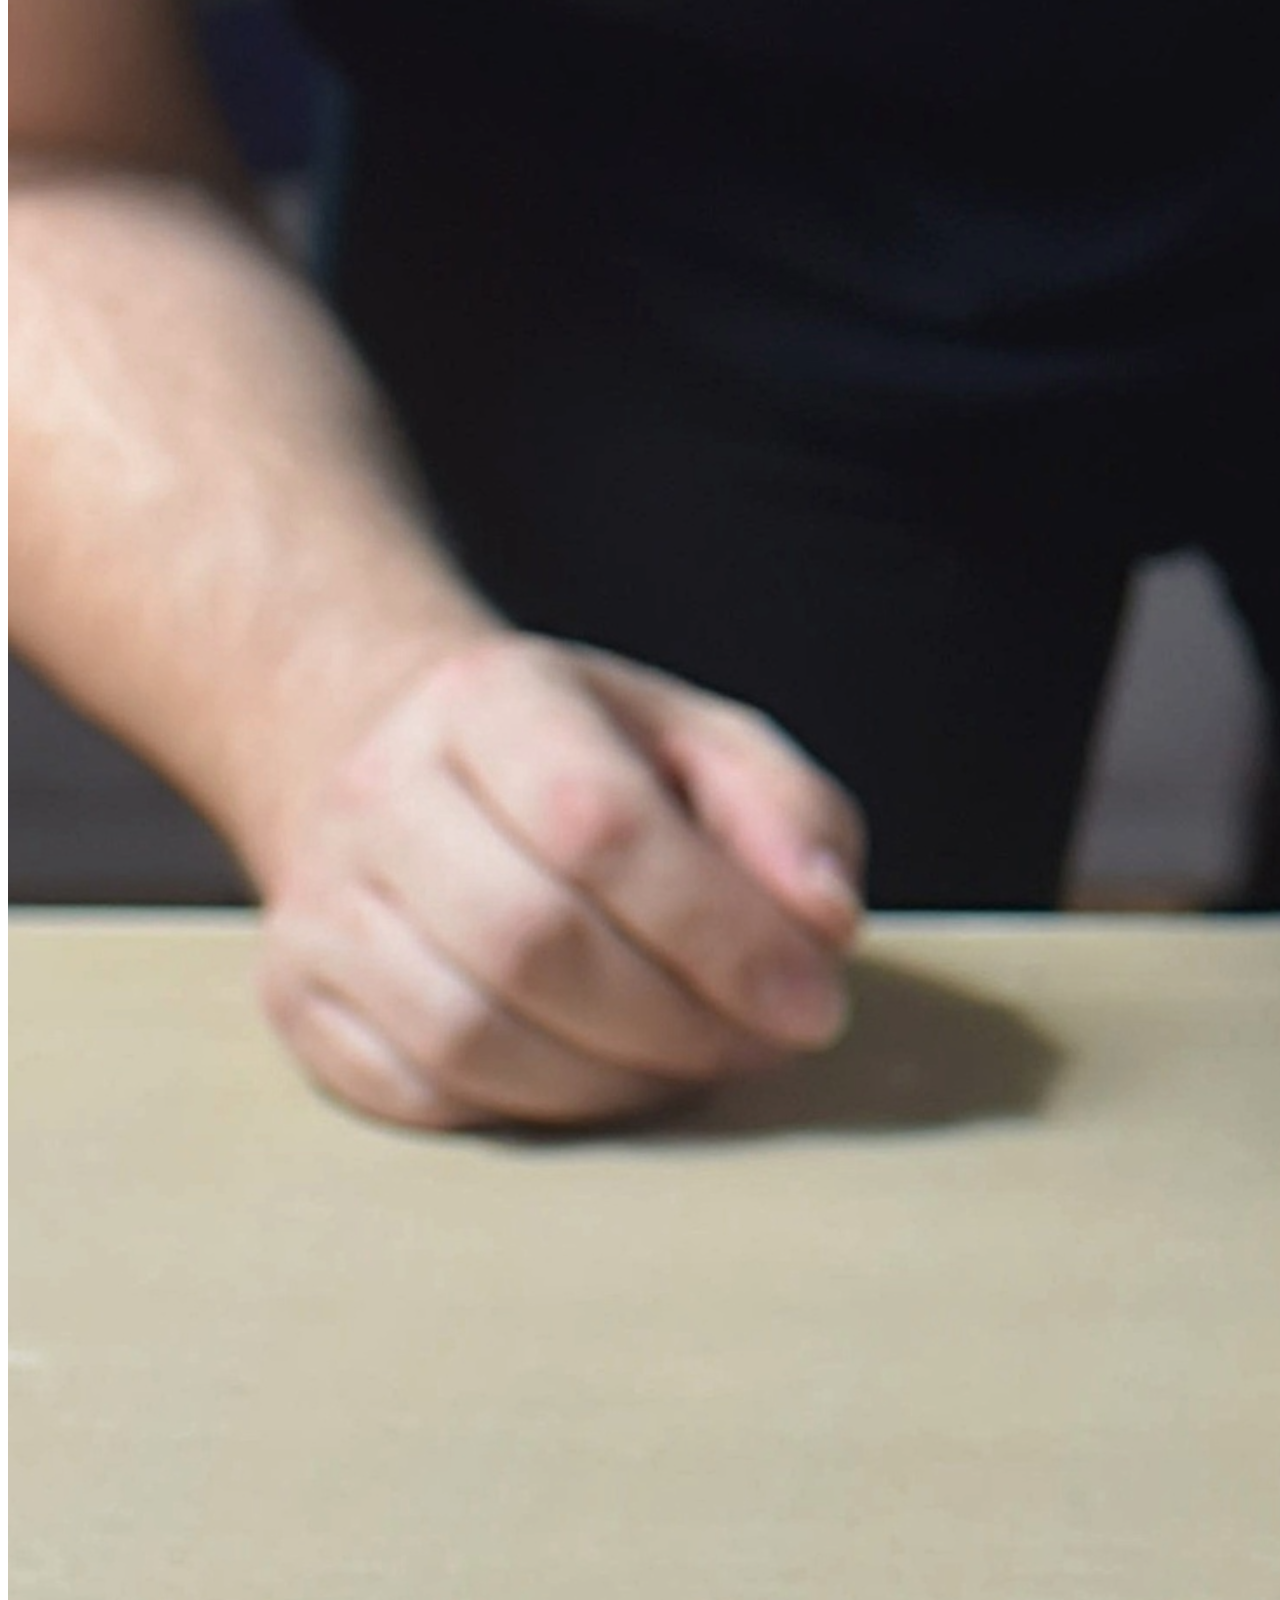
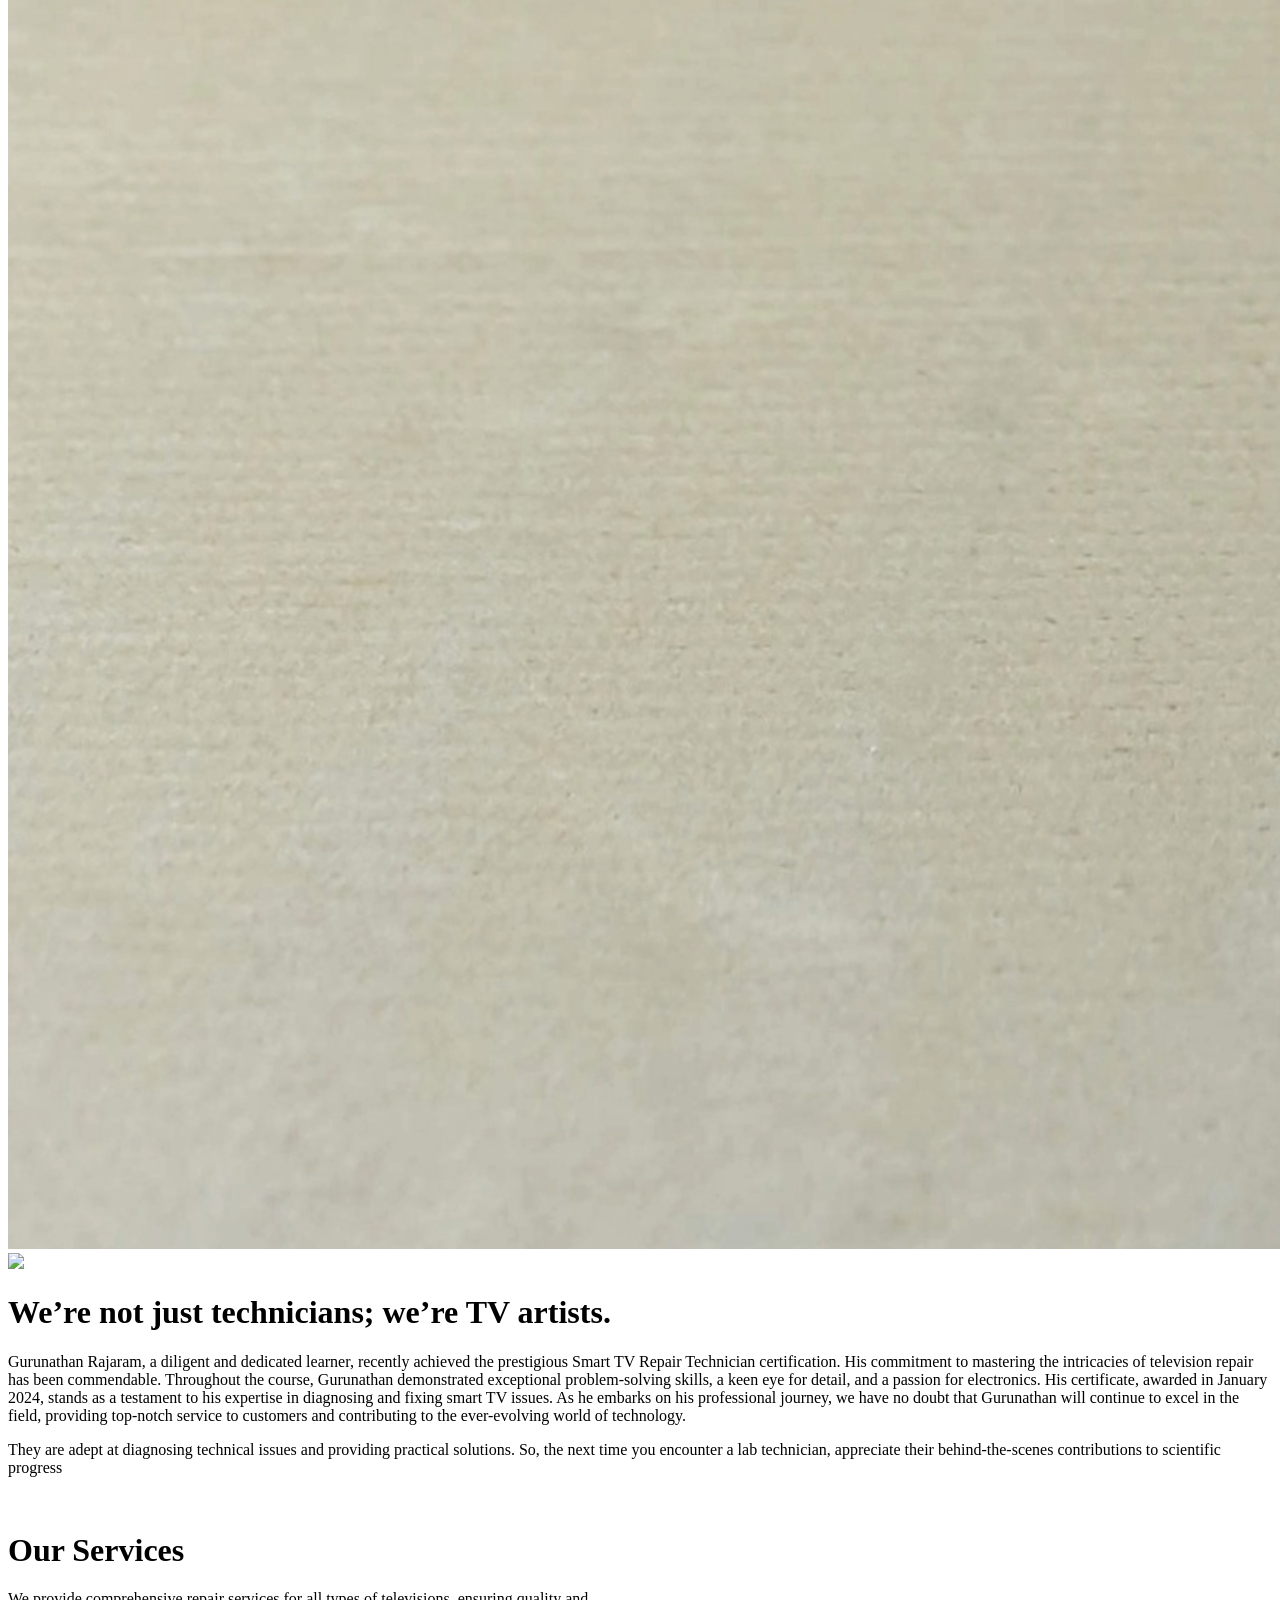
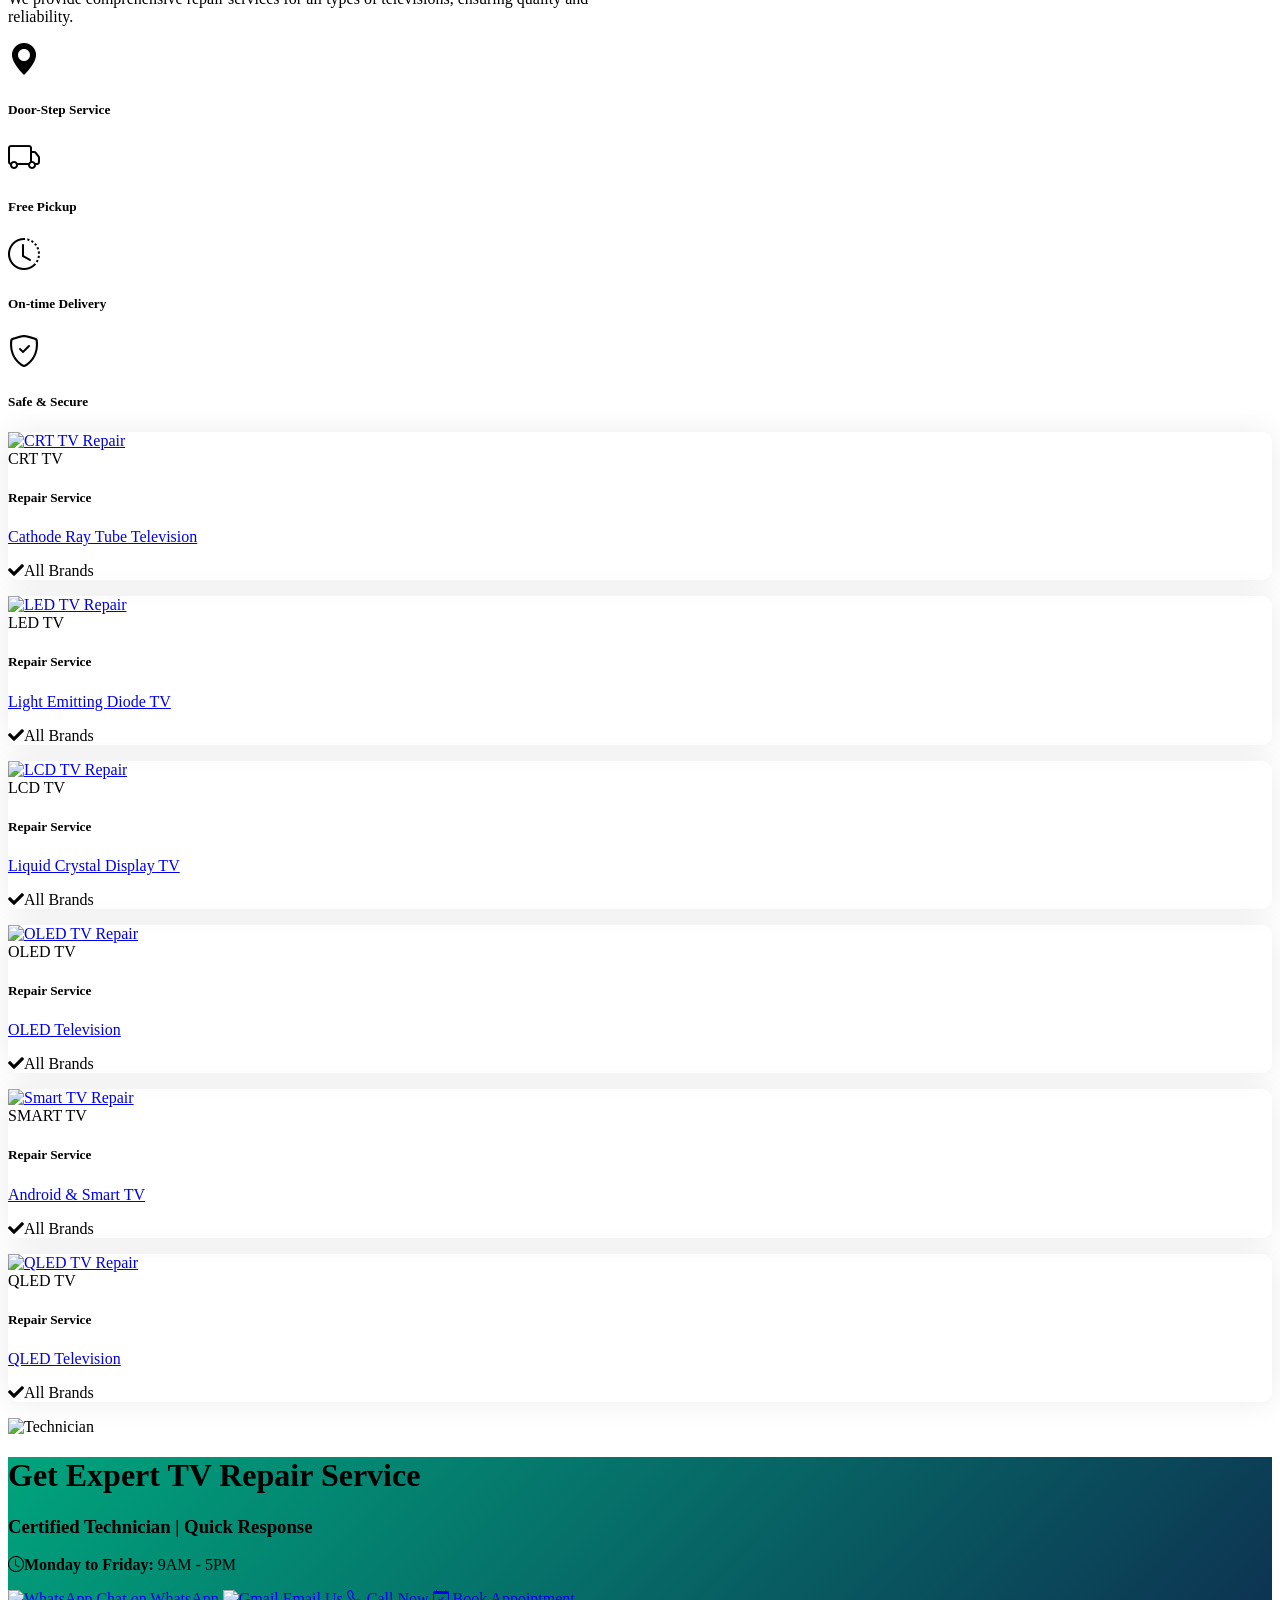
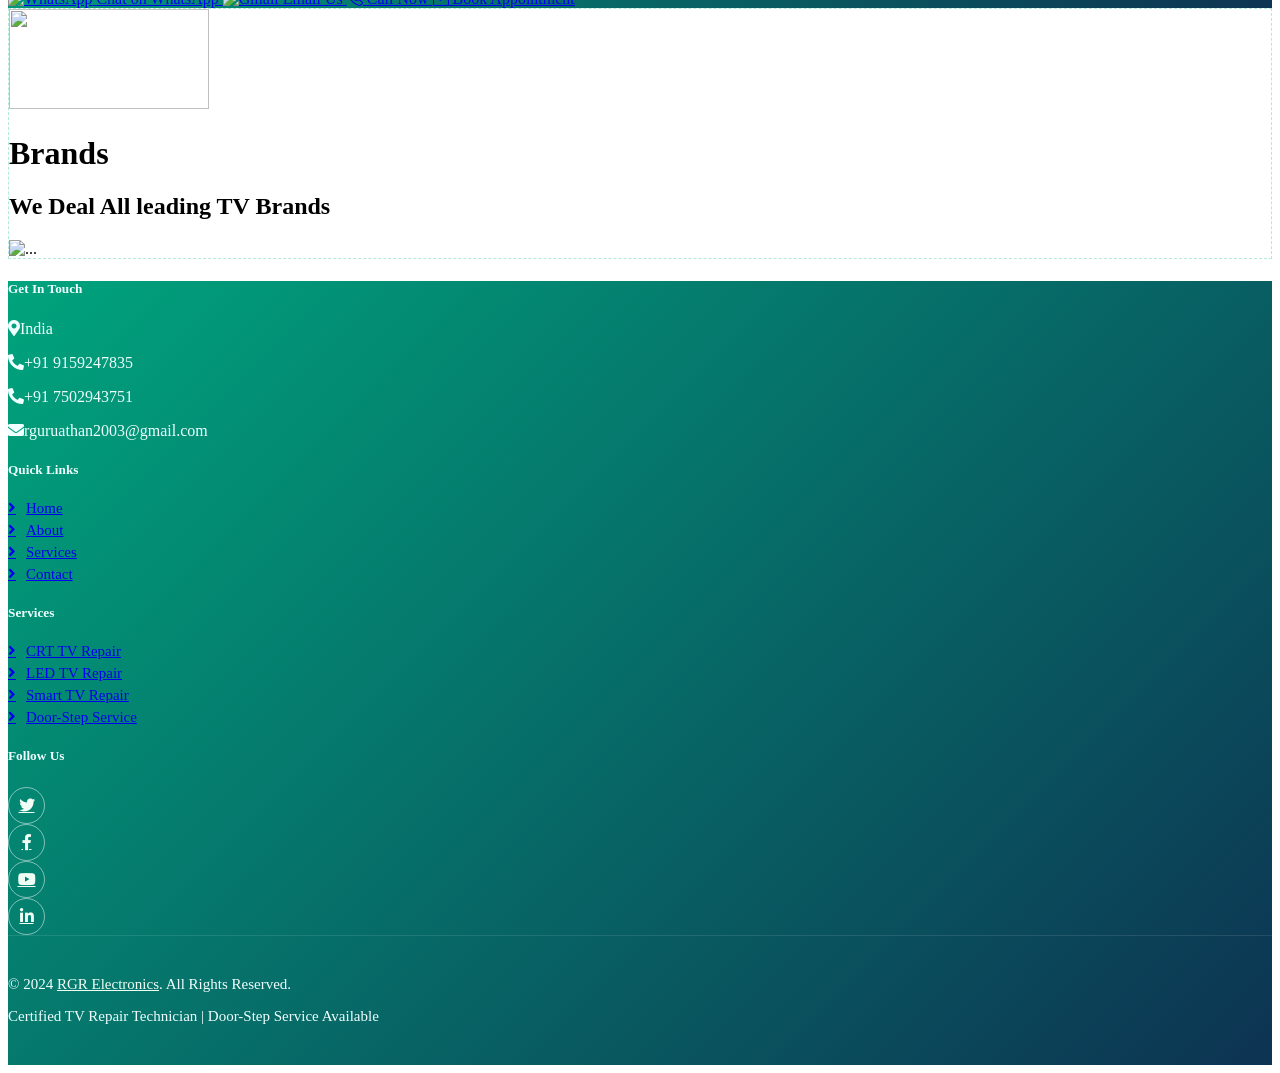
==== commit 35ad162d: "fix ad bg in index" ====
--- a/index.html
+++ b/index.html
@@ -85,11 +85,11 @@
                 <div class="col-md-6 animated fadeIn">
                     <div class="owl-carousel header-carousel">
                         <div class="owl-carousel-item">
-                            <img class="img-fluid" src="img/RGRPAGE1.gif" alt="TV Repair Service">
-                        </div>
-                        <div class="owl-carousel-item">
+                            <img class="img-fluid" src="img/bg1.png" alt="TV Repair Service">
+                        </div>
+                        <!-- <div class="owl-carousel-item">
                             <img class="img-fluid" src="img/RGRpage2.gif" alt="Electronics Repair">
-                        </div>
+                        </div> -->
                     </div>
                 </div>
             </div>
@@ -300,7 +300,7 @@
                 </div>
                 </div>
                 <div class="col-lg-6 wow fadeInRight" data-wow-delay="0.5s">
-                <div class="rounded-lg p-5" style="background: linear-gradient(135deg, #668bea 0%, #764ba2 100%);">
+                <div class="rounded-lg p-5" style="background: linear-gradient(135deg, #00a47d 0%, #0d3352 100%);">
                     <div class="mb-4">
                     <h1 class="mb-3 text-white">Get Expert TV Repair Service</h1>
                     <h3 class="text-white-50 fw-normal">Certified Technician | Quick Response</h3>
@@ -358,7 +358,7 @@
         </div>
 
         <!-- Footer Start -->
-        <div class="container-fluid bg-dark text-white-50 footer pt-5 mt-5 wow fadeIn" data-wow-delay="0.1s">
+        <div class="container-fluid text-white-50 footer pt-5 mt-5 wow fadeIn" style="background: linear-gradient(135deg, #00a47d 0%, #0d3352 100%);color: azure;" data-wow-delay="0.1s">
             <div class="container py-5">
             <div class="row g-5">
                 <div class="col-lg-3 col-md-6">
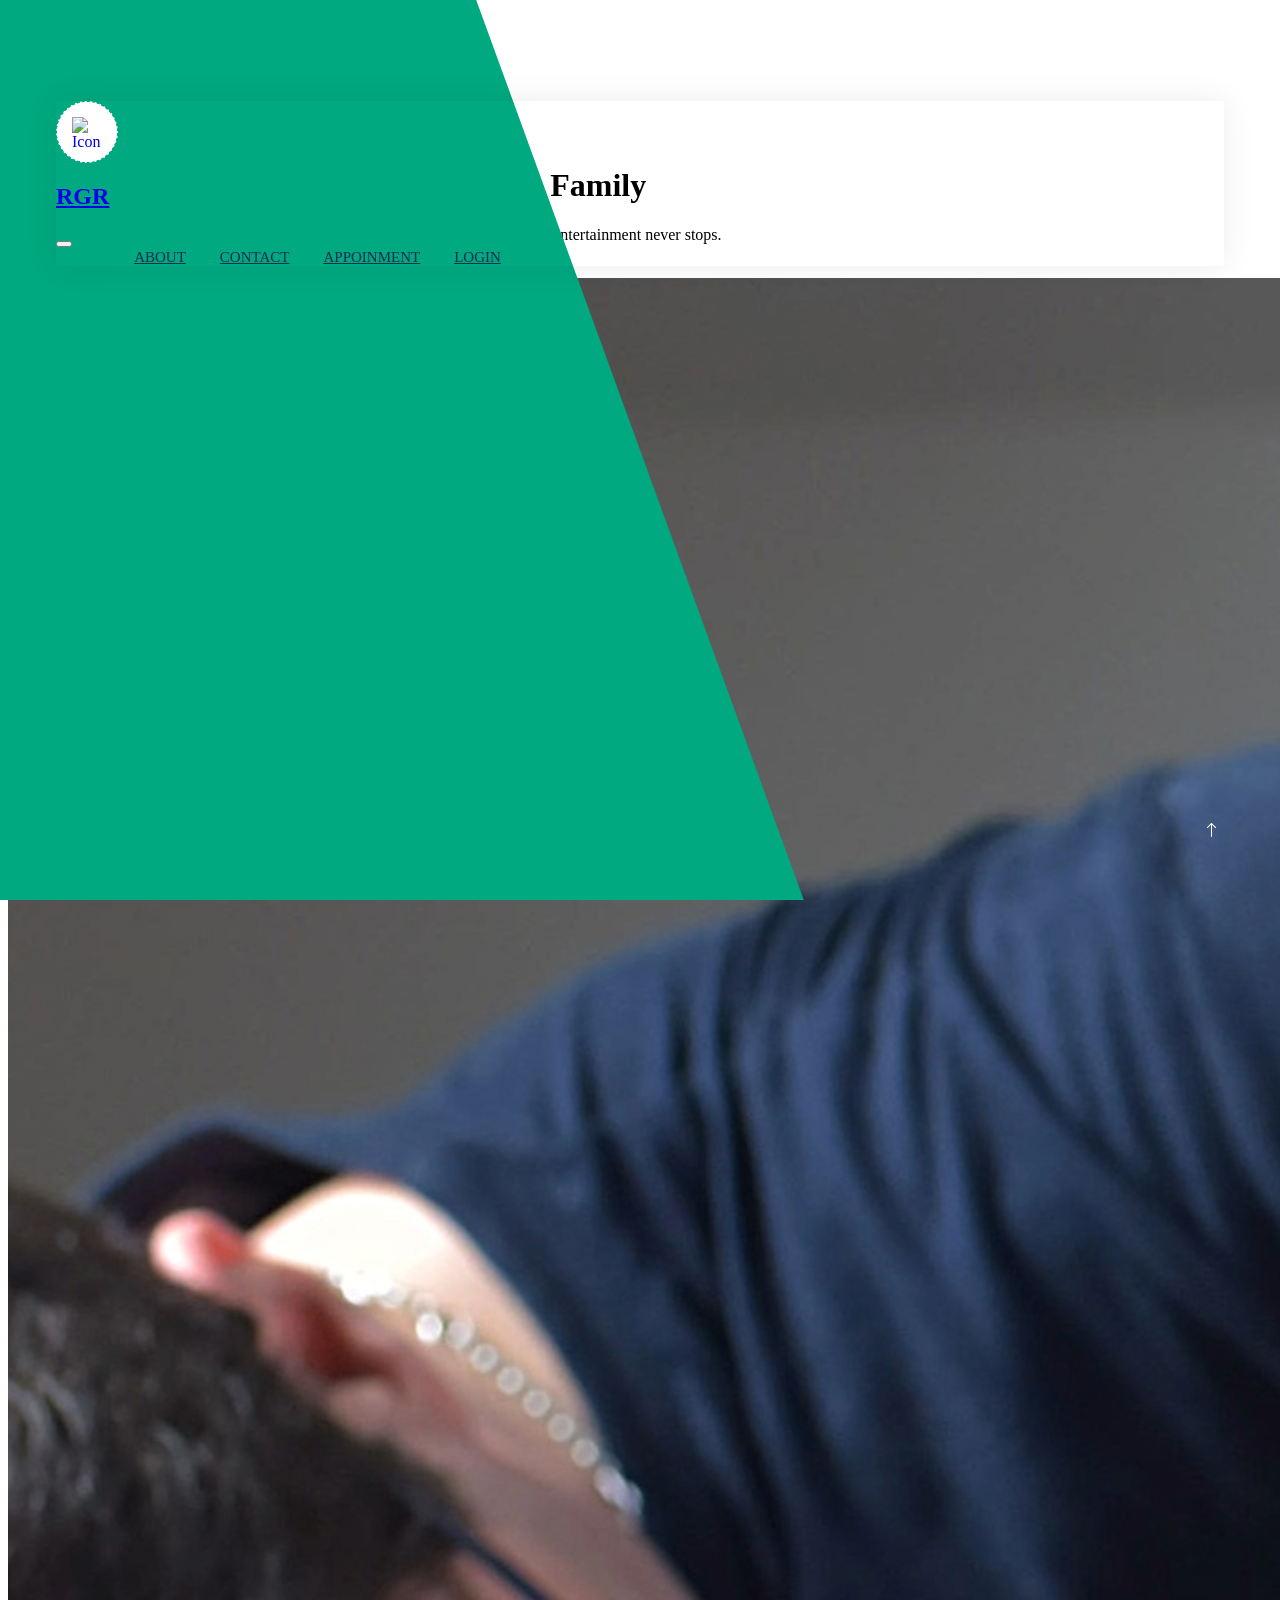
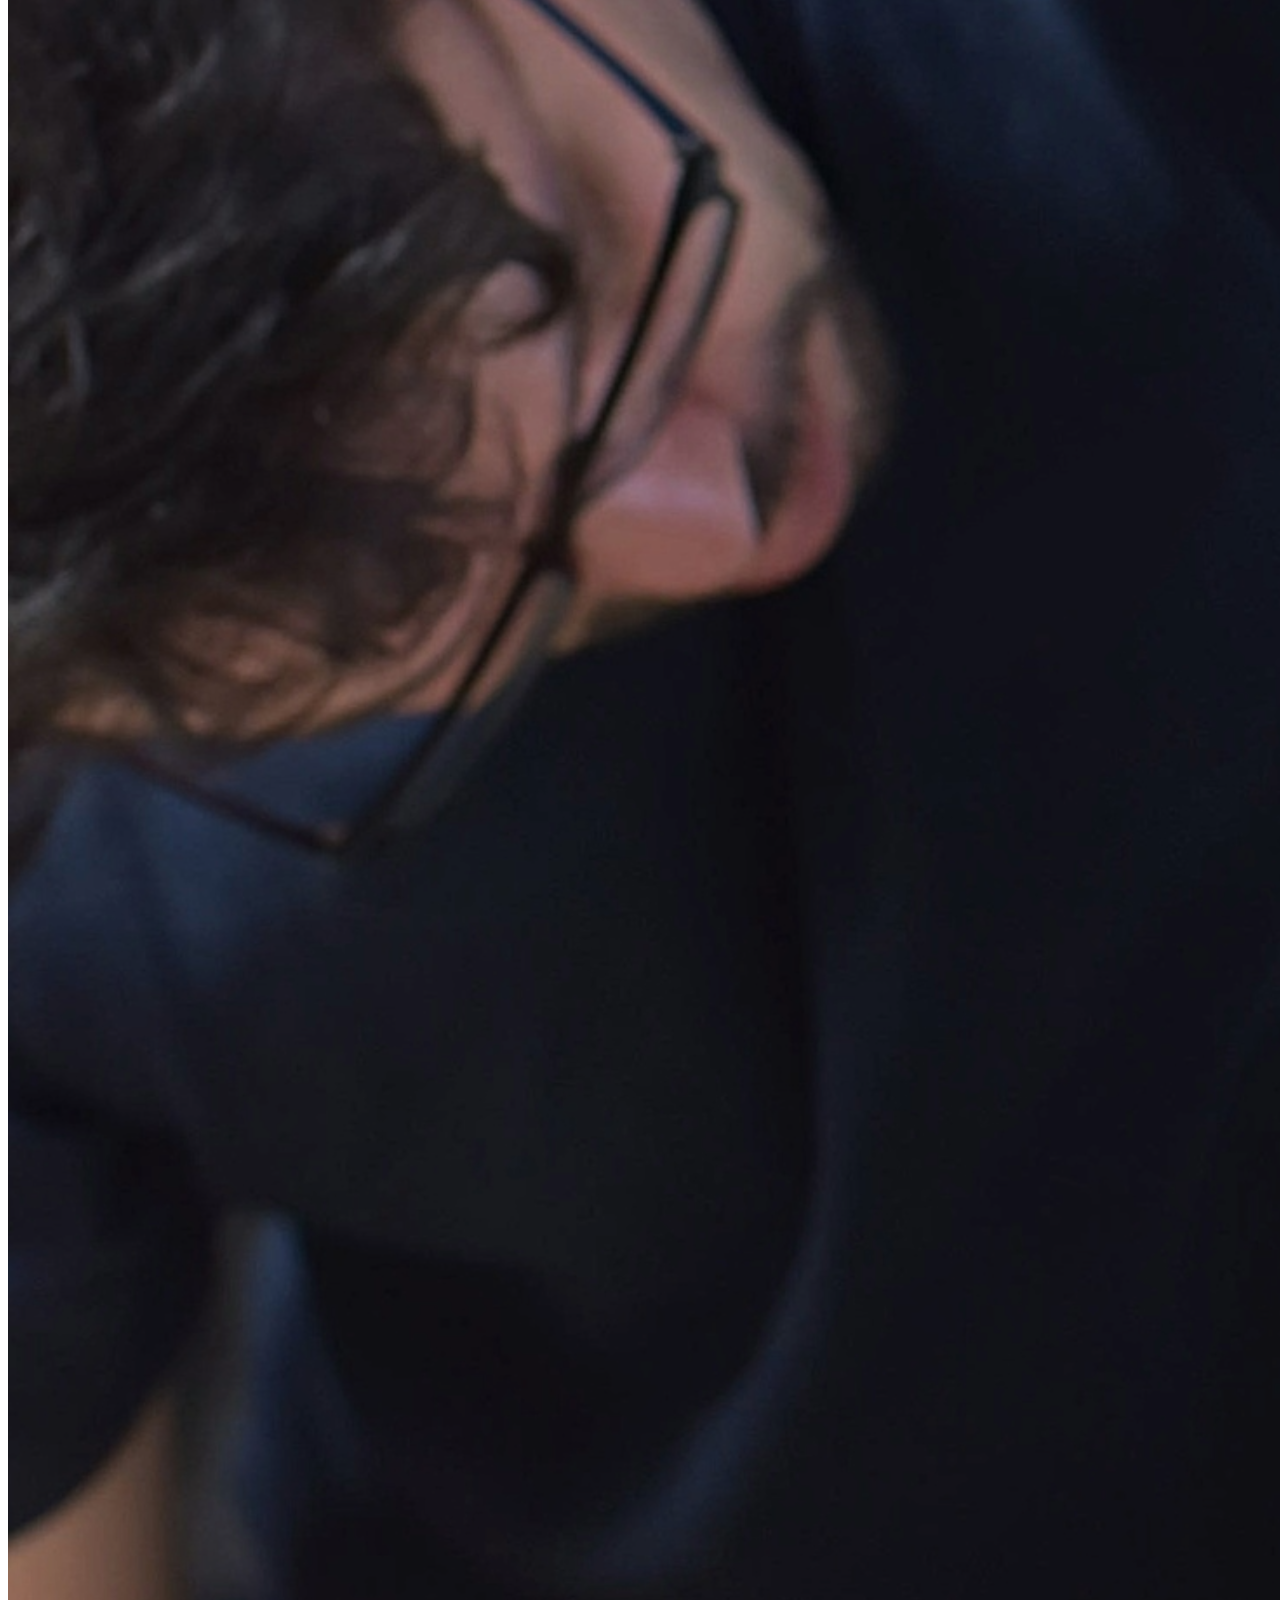
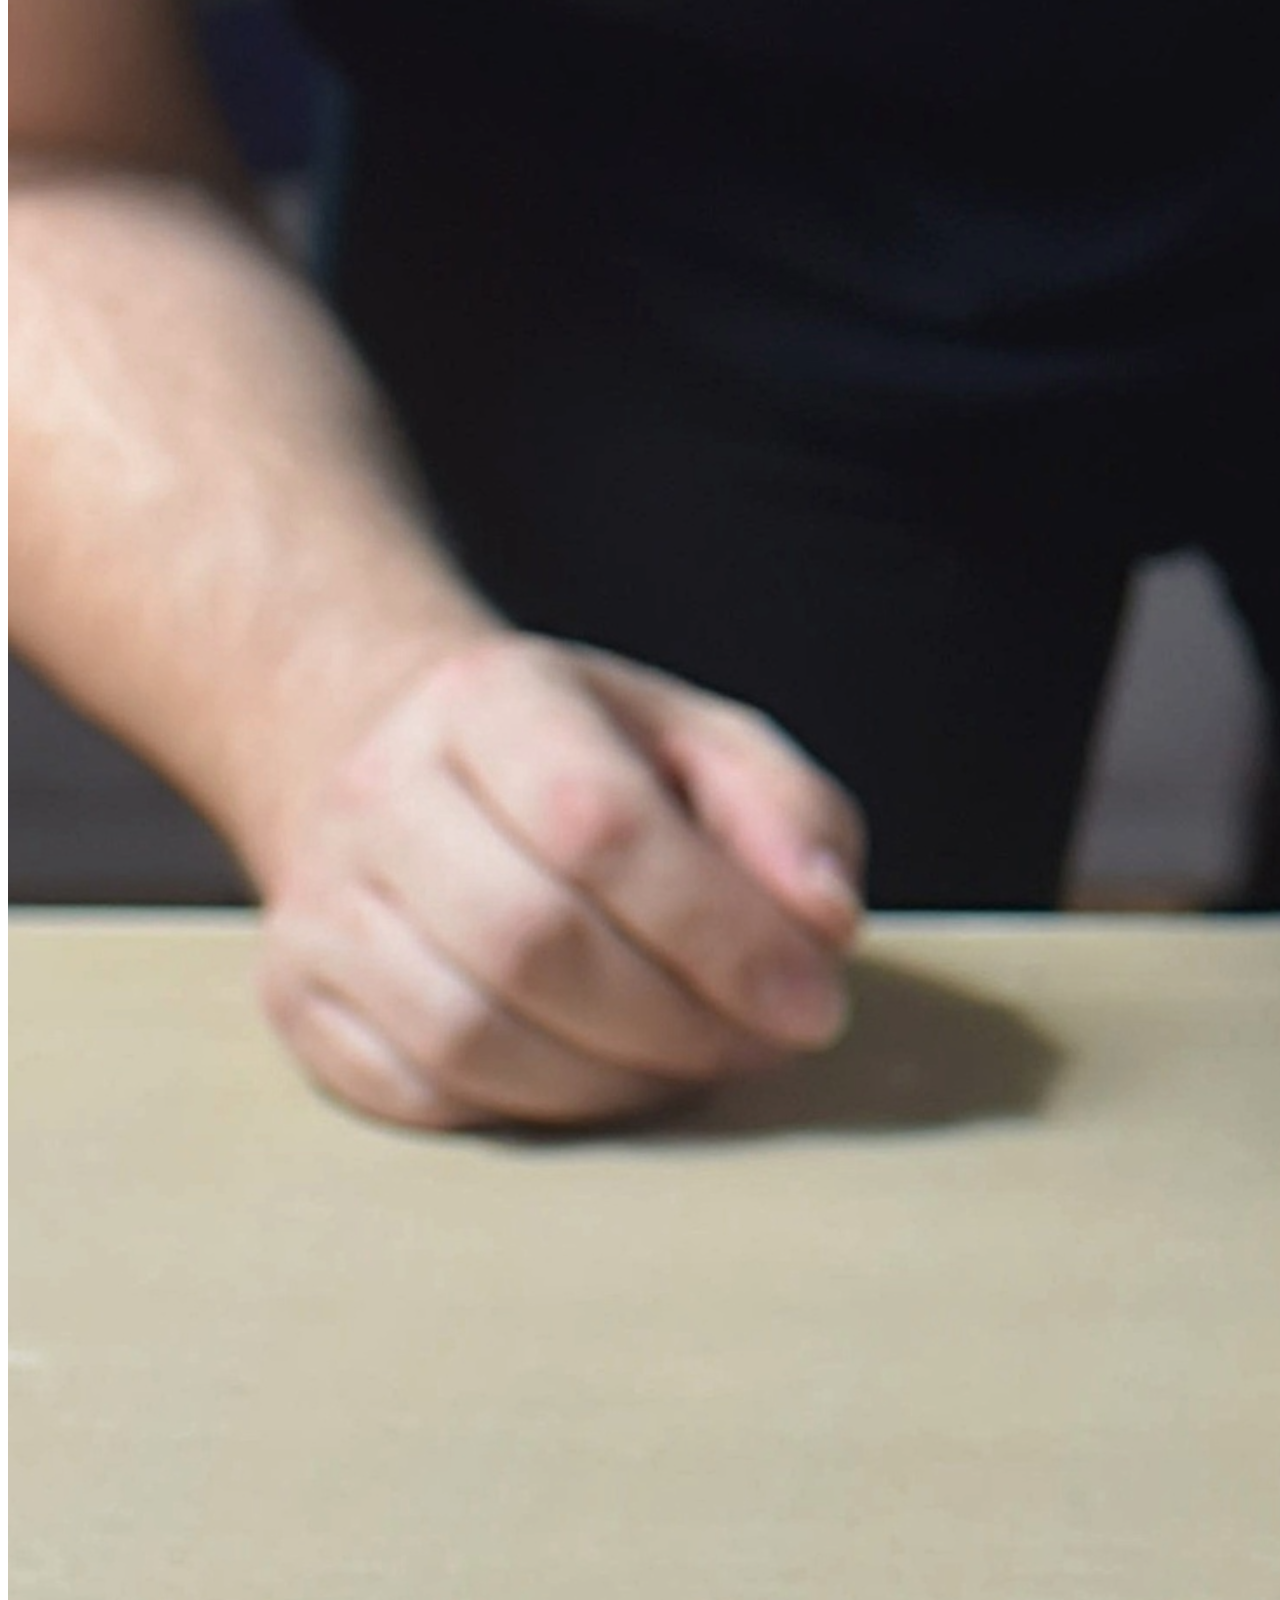
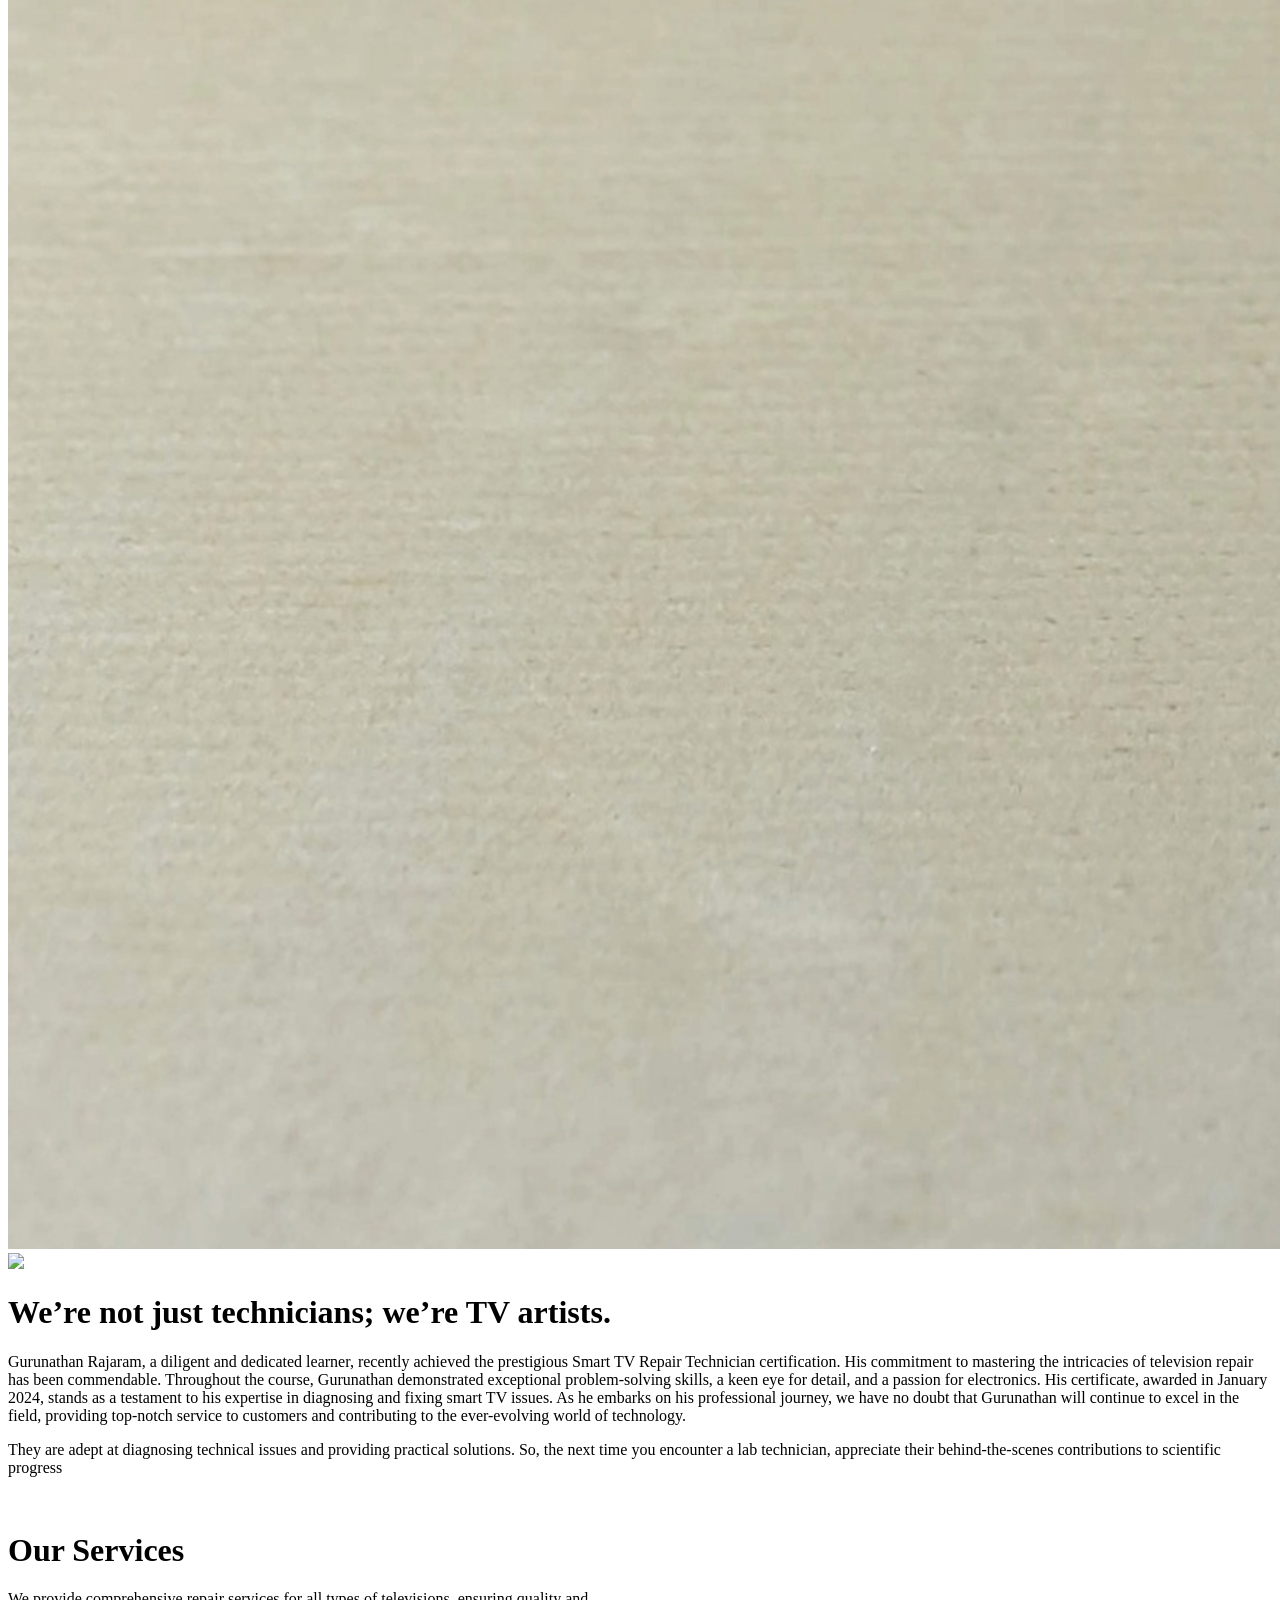
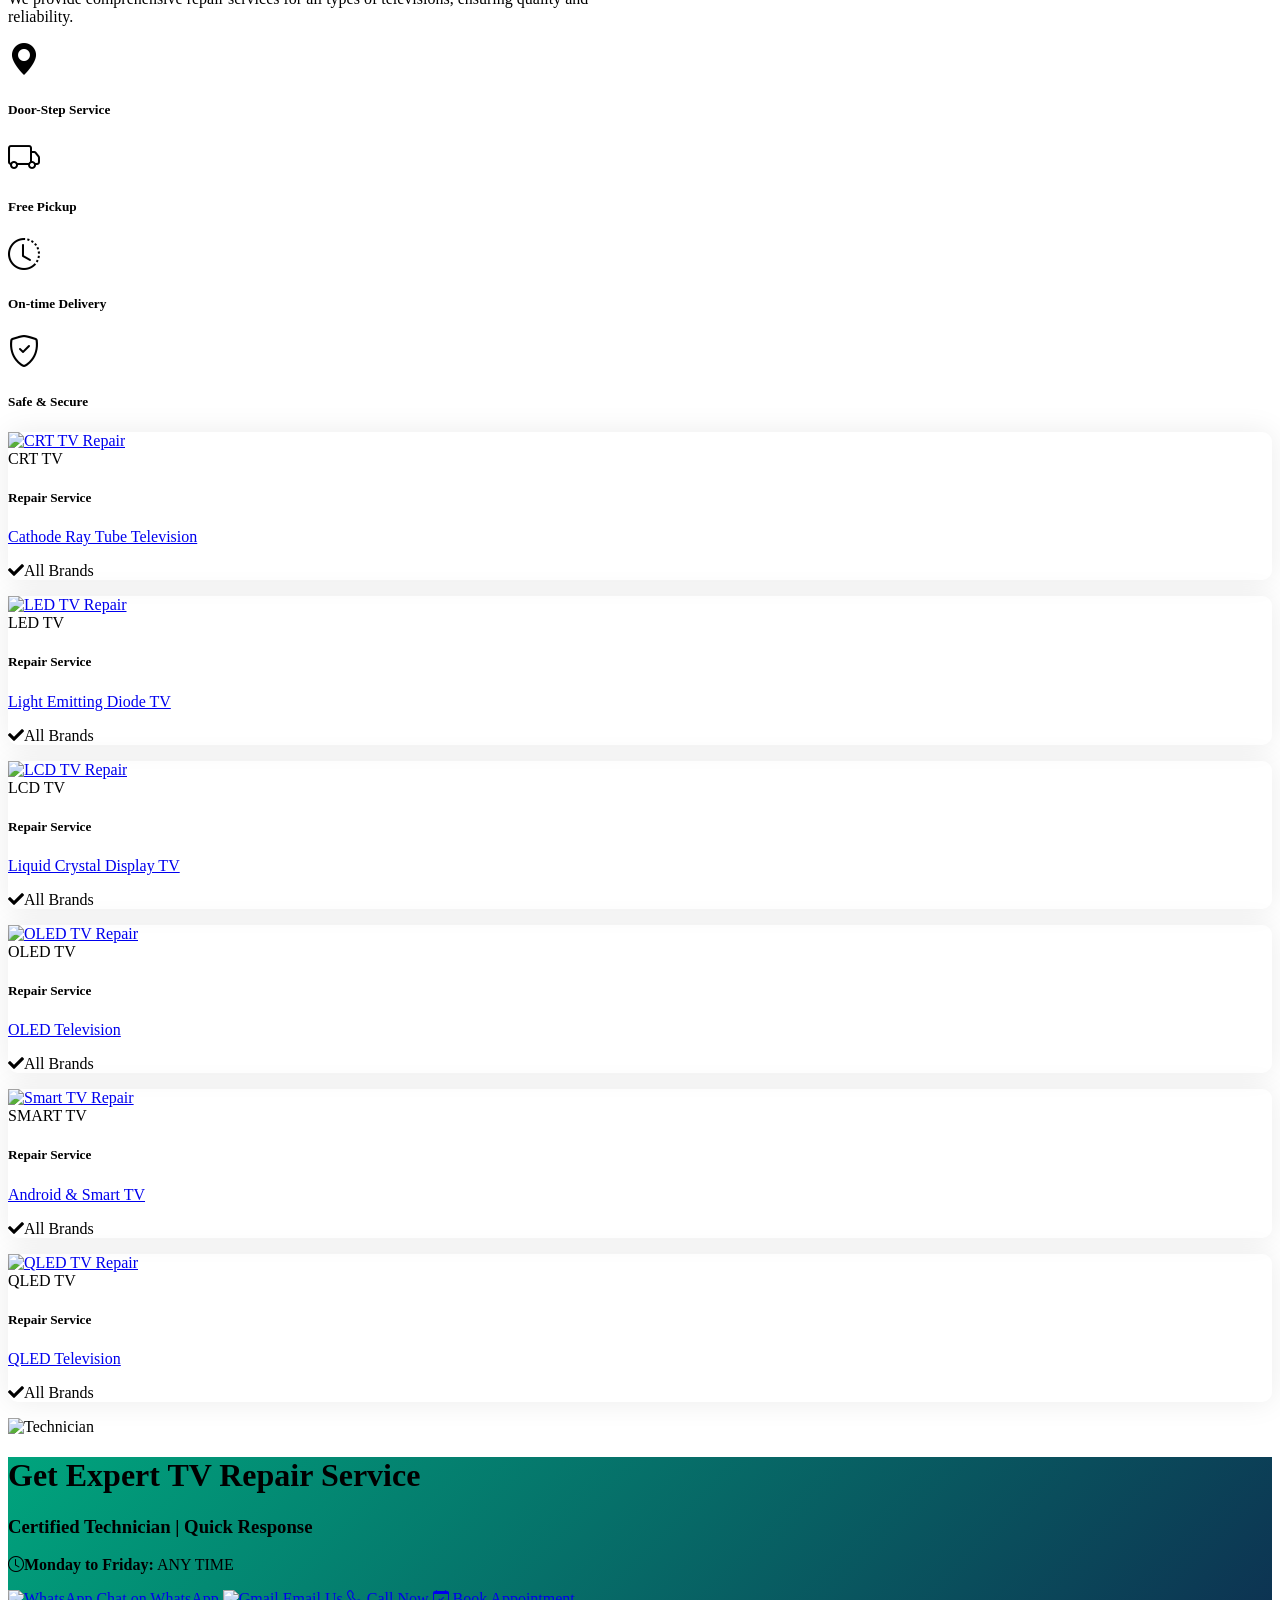
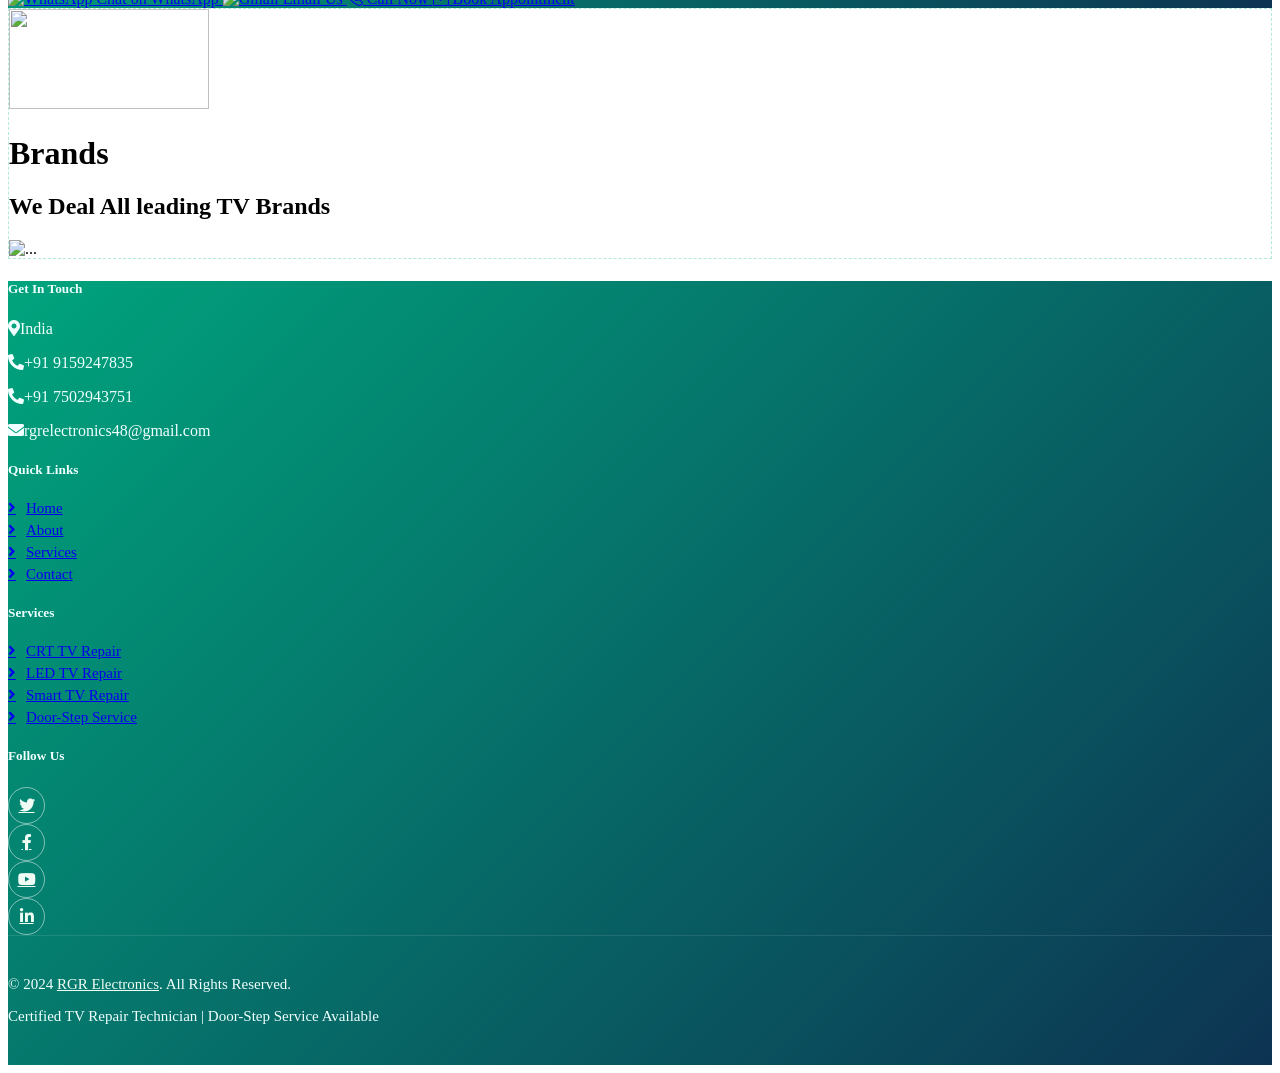
==== commit 5dacf196: "change index email and time" ====
--- a/index.html
+++ b/index.html
@@ -306,14 +306,14 @@
                     <h3 class="text-white-50 fw-normal">Certified Technician | Quick Response</h3>
                     </div>
                     <div class="mb-4">
-                    <p class="text-white mb-2"><i class="bi bi-clock text-warning me-2"></i><strong>Monday to Friday:</strong> 9AM - 5PM</p>
+                    <p class="text-white mb-2"><i class="bi bi-clock text-warning me-2"></i><strong>Monday to Friday:</strong> ANY TIME </p>
                     </div>
                     <div class="d-flex flex-column gap-2">
                     <a href="https://wa.me/919159247835" class="btn btn-light btn-lg d-flex align-items-center justify-content-center gap-2 shadow-sm hover-lift">
                         <img width="24" height="24" src="https://img.icons8.com/color/48/whatsapp--v1.png" alt="WhatsApp">
                         <span>Chat on WhatsApp</span>
                     </a>
-                    <a href="mailto:rguruathan2003@gmail.com" class="btn btn-outline-light btn-lg d-flex align-items-center justify-content-center gap-2">
+                    <a href="mailto:rgrelectronics.netlify.app" class="btn btn-outline-light btn-lg d-flex align-items-center justify-content-center gap-2">
                         <img width="24" height="24" src="https://img.icons8.com/color/48/gmail-new.png" alt="Gmail">
                         <span>Email Us</span>
                     </a>
@@ -366,7 +366,7 @@
                 <p class="mb-2"><i class="fa fa-map-marker-alt me-3"></i>India</p>
                 <p class="mb-2"><i class="fa fa-phone-alt me-3"></i>+91 9159247835</p>
                 <p class="mb-2"><i class="fa fa-phone-alt me-3"></i>+91 7502943751</p>
-                <p class="mb-2"><i class="fa fa-envelope me-3"></i>rguruathan2003@gmail.com</p>
+                <p class="mb-2"><i class="fa fa-envelope me-3"></i>rgrelectronics48@gmail.com</p>
                 </div>
                 <div class="col-lg-3 col-md-6">
                 <h5 class="text-white mb-4">Quick Links</h5>
@@ -426,4 +426,4 @@
     <script src="https://cdn.jsdelivr.net/gh/noumanqamar450/alertbox@main/version/1.0.2/alertbox.min.js"></script>
 </body>
 
-</html>+</html>
